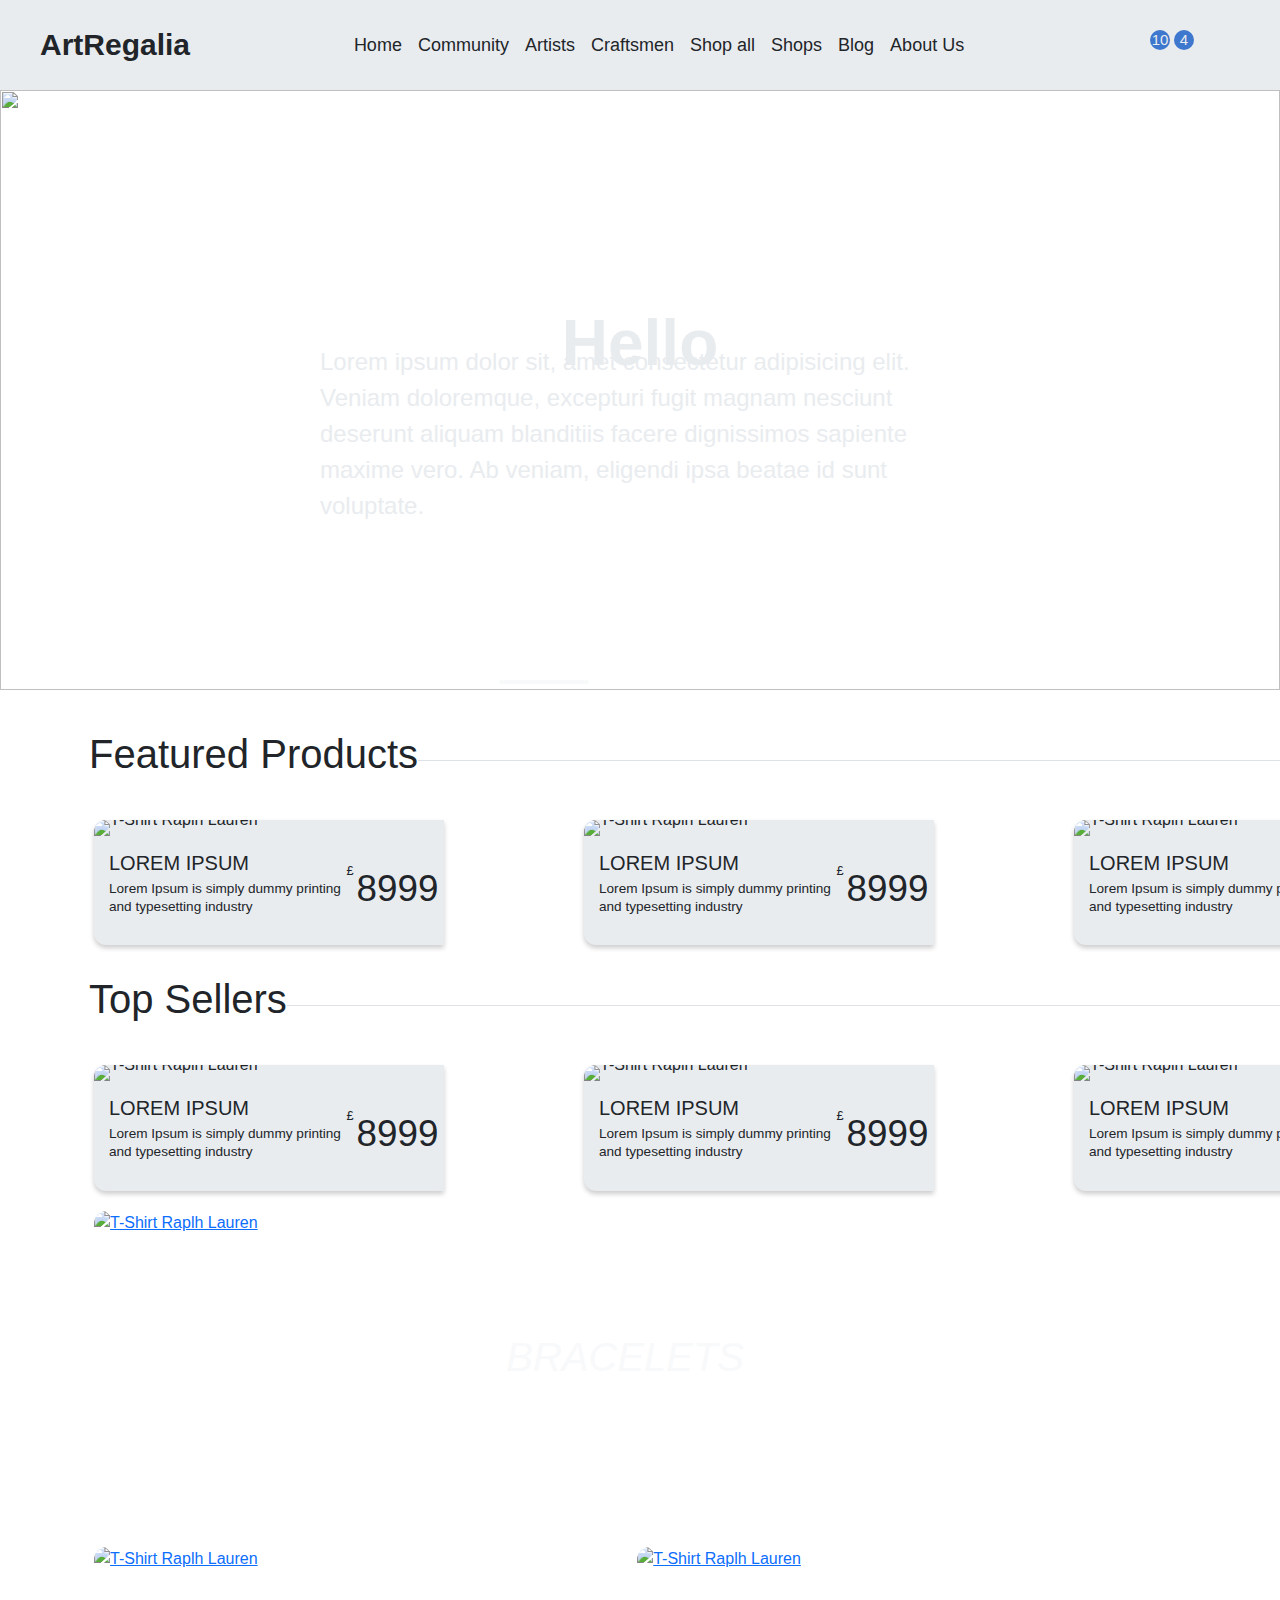
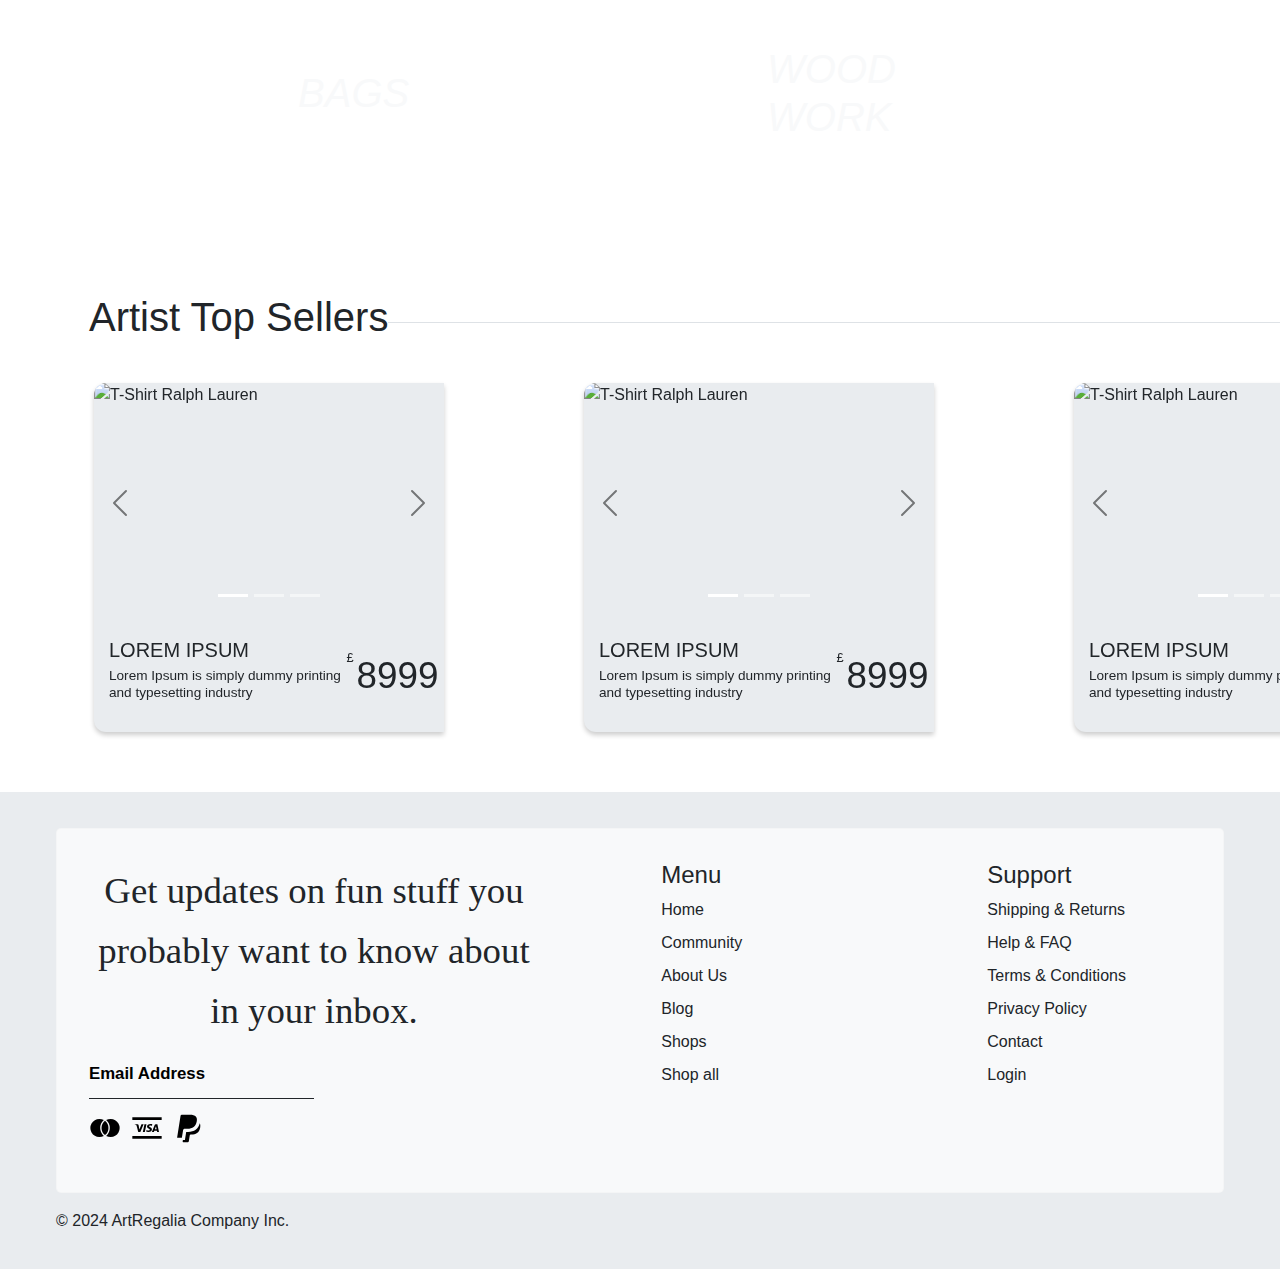
==== shopall.html @ b0a331f9 "i added login page" ====
<!DOCTYPE html>
<html lang="en">

<head>
  <meta charset="UTF-8">
  <meta http-equiv="X-UA-Compatible" content="IE=edge">
  <meta name="viewport" content="width=device-width, initial-scale=1.0">
  <title>ArtRegalia</title>
  <script src="https://kit.fontawesome.com/a014b52ca8.js" crossorigin="anonymous"></script>
  <script src="https://unpkg.com/akar-icons-fonts"></script>
  <link rel="apple-touch-icon" sizes="180x180" href="/favicon_io/favicon-32x32.png">
  <link rel="icon" type="image/png" sizes="32x32" href="/favicon_io/favicon-32x32.png">
  <link rel="icon" type="image/png" sizes="16x16" href="/favicon_io/favicon-16x16.png">
  <link href="https://cdn.jsdelivr.net/npm/bootstrap@5.3.3/dist/css/bootstrap.min.css" rel="stylesheet"
    integrity="sha384-QWTKZyjpPEjISv5WaRU9OFeRpok6YctnYmDr5pNlyT2bRjXh0JMhjY6hW+ALEwIH" crossorigin="anonymous">
  <link rel="stylesheet" href="style.css">
</head>

<body>
  <!-- =============================== -->
  <!-- Navigation bar -->
  <!-- =============================== -->
  <header class="header" data-header>
    <div class="nav-container">

      <div class="overlay container-fluid" data-overlay></div>

      <a href="index.html" class="logo navbar-brand">
        ArtRegalia
      </a>

      <button class="nav-open-btn navbar-toggler" data-nav-open-btn aria-label="open menu">
        <i class="menu-outline fa-solid fa-bars-staggered navbar-toggler-icon"></i>
      </button>

      <nav class="navbar navbar-expand-lg navbar-light bg-light fixed-top" data-navbar>

        <button class="nav-close-btn" data-nav-close-btn aria-label="close menu">
          <i class="close-outline fa-solid fa-xmark"></i>
        </button>

        <a href="#" class="nav-logo">
          ArtRegalia
        </a>

        <ul class="navbar-list navbar-nav">

          <li class="navbar-item nav-item">
            <a href="index.html" class="navbar-links nav-link">Home</a>
          </li>

          <li class="navbar-item nav-item">
            <a href="#" class="navbar-links nav-link">Community</a>
          </li>

          <li class="navbar-item nav-item">
            <a href="#" class="navbar-links desk nav-link">Artists</a>
            <input type="checkbox" id="showArtists" class="dropdown-toggle">
            <label for="showArtists" class="navbar-links">Artists <i class="fa-solid fa-caret-down"></i></label>
            <ul class="drop-menu">
              <li><a class="dropdown-item" href="#">Street Art</a></li>
              <li><a class="dropdown-item" href="#">Digital Art</a></li>
              <li><a class="dropdown-item" href="#">Portrait Artists</a></li>
              <li><a class="dropdown-item" href="#">Wood Artists</a></li>
              <li><a class="dropdown-item" href="#">Muralists</a></li>
            </ul>
          </li>

          <li class="navbar-item nav-item">
            <a href="#" class="navbar-links desk nav-link">Craftsmen</a>
            <input type="checkbox" id="showMega" class="dropdown-toggle">
            <label for="showMega" class="navbar-links">Craftsmen<i class="fa-solid fa-caret-down"></i></label>
            <div class="mega-box">
              <div class="content">
                <div class="row">
                  <header>Bags</header>
                  <ul class="mega-links">
                    <li><a class="dropdown-item" href="#">Macramé</a></li>
                    <li><a class="dropdown-item" href="#">Beaded</a></li>
                    <li><a class="dropdown-item" href="#">Leather</a></li>
                    <li><a class="dropdown-item" href="#">Canvas</a></li>
                  </ul>
                </div>
                <div class="row">
                  <header>Bracelets</header>
                  <ul class="mega-links">
                    <li><a class="dropdown-item" href="#">Macramé</a></li>
                    <li><a class="dropdown-item" href="#">Beaded</a></li>
                    <li><a class="dropdown-item" href="#">Leather</a></li>
                    <li><a class="dropdown-item" href="#">Metal</a></li>
                    <li><a class="dropdown-item" href="#">Charm</a></li>
                    <li><a class="dropdown-item" href="#">Woven</a></li>
                  </ul>
                </div>
                <div class="row">
                  <header>Home Decor</header>
                  <ul class="mega-links">
                    <li><a class="dropdown-item" href="#">Textiles</a></li>
                    <li><a class="dropdown-item" href="#">Pottery</a></li>
                    <li><a class="dropdown-item" href="#">Woodcraft</a></li>
                    <li><a class="dropdown-item" href="#">Basketry</a></li>
                    <li><a class="dropdown-item" href="#">Lighting</a></li>
                    <li><a class="dropdown-item" href="#">Paintings</a></li>
                  </ul>
                </div>
              </div>
            </div>
          </li>

          <li class="navbar-item nav-item">
            <a href="shopall.html" class="navbar-links nav-link">Shop all</a>
          </li>

          <li class="navbar-item nav-item">
            <a href="#" class="navbar-links nav-link">Shops</a>
          </li>

          <li class="navbar-item nav-item">
            <a href="#" class="navbar-links nav-link">Blog</a>
          </li>

          <li class="navbar-item nav-item">
            <a href="#" class="navbar-links nav-link">About Us</a>
          </li>

        </ul>


        <ul class="nav-action-list navbar-nav me-2">

          <li class="nav-item">

            <button class="nav-action-btn srch-btn nav-link btn btn-link" id="searchButton">
              <i class="fa-solid fa-magnifying-glass" aria-hidden="true"></i>
              <span class="nav-action-text">Search</span>
            </button>
          </li>

          <li class="nav-item ms-2">
            <button class="nav-action-btn notify-btn nav-link btn btn-link ">
              <i class="fa-solid fa-inbox" aria-hidden="true"></i>
              <span class="icon-badge-btn">10</span>
              <span class="nav-action-text">Notifications</span>

              <data class="nav-action-badge-notify" value="12" aria-hidden="true">12</data>
            </button>
          </li>

          <li class="nav-item ms-2">
            <a href="#" class="nav-action-btn nav-link">
              <i class="fa-solid fa-bag-shopping" aria-hidden="true"></i>
              <span class="icon-badge-btn">4</span>
              <data class="nav-action-text" value="400.00">Basket: <strong>400EGP</strong></data>

              <data class="nav-action-badge" value="4" aria-hidden="true">4</data>
            </a>
          </li>

          <li class="navbar-item side-profile nav-item me-auto">
            <a href="#" class="navbar-links desk nav-link">Profile</a>
            <i class="fa-solid fa-user desk" aria-hidden="true"></i>
            <input type="checkbox" id="showProfile" class="dropdown-toggle">
            <label for="showProfile" class="navbar-links"><i class="fa-solid fa-user" aria-hidden="true"></i>Profile <i
                class="fa-solid fa-caret-down"></i></label>
            <ul class="drop-menu profile">
              <li><a class="nav-link" href="#"><i class="fa-solid fa-user"></i>View Profile</a></li>
              <li><a class="nav-link" href="#"><i class="fa-solid fa-heart"></i>Wishlist</a></li>
              <li><a class="nav-link" href="#"><i class="fa-solid fa-circle-question"></i>Help</a></li>
              <li><a class="nav-link" href="#"><i class="fa-solid fa-gears"></i>Settings</a></li>
              <li><a class="nav-link" href="login.html"><i class="fa-solid fa-lock"></i>Sign-in/Sign-up</a></li>
            </ul>
          </li>
        </ul>
      </nav>
    </div>
  </header>

  <!-- =============================== -->
  <!-- carousel section / website branding  -->
  <!-- =============================== -->
  <div class="carousel">
    <button class="carousel__button caro-left is-hidden"><i class="fa-solid fa-chevron-left"></i></button>

    <div class="carousel__track-container">
      <ul class="carousel__track">
        <li class="carousel__slide current-slide">
          <img class="carousel__image" src="./images/art.jpg" alt="">
          <h1>Hello</h1>
          <p>Lorem ipsum dolor sit, amet consectetur adipisicing elit. Veniam doloremque, excepturi fugit magnam
            nesciunt deserunt aliquam blanditiis facere dignissimos sapiente maxime vero. Ab veniam, eligendi ipsa
            beatae id sunt voluptate.</p>
        </li>
        <li class="carousel__slide">
          <img class="carousel__image" src="./images/artist.jpg" alt="">
        </li>
        <li class="carousel__slide">
          <img class="carousel__image" src="./images/craftart.jpg" alt="">
        </li>
      </ul>
    </div>

    <button class="carousel__button caro-right"><i class="fa-solid fa-chevron-right"></i></button>

    <div class="carousel__nav">
      <button class="carousel__indicator current-slide"></button>
      <button class="carousel__indicator"></button>
      <button class="carousel__indicator"></button>
    </div>
  </div>

  <!-- =============================== -->
  <!-- products Section -->
  <!-- =============================== -->
  <main role="main">

    <div class="container-fluid bg-white">
      <div class="row mx-0">
        <div class="product-container col-12 col-md-8">
          <div class="headers text-center mb-4">
            <h1>Featured Products</h1>
            <p class="w-100 border-bottom"></p>
          </div>

          <div class="product">
            <figure class="">
              <img src="./images/craftart.jpg" alt="T-Shirt Raplh Lauren" class="product-image img-fluid">
            </figure>

            <div class="product-description  ">

              <div class="info ">
                <h1>LOREM IPSUM</h1>
                <p>
                  Lorem Ipsum is simply dummy
                  printing and typesetting industry
                </p>
              </div>

              <div class="price  d-flex align-items-start">
                8999
              </div>
            </div>

            <div class="product-sidebar">
              <button class="buy">
                <i class="fa-solid fa-shopping-bag"></i>
                <span>ADD TO BAG</span>
              </button>

              <button class="info">
                <i class="fa-solid fa-info"></i>
                <span>MORE INFO</span>
              </button>

              <button class="rate">
                <i class="fa-solid fa-star"></i>
                <span>4.8</span>
              </button>

              <button class="Wishlist">
                <i class="fa-solid fa-heart"></i>
                <span>Wishlist</span>
              </button>

              <button class="colors">
                <i class="fa-solid fa-palette"></i>
                <span>
                  <a href="" class="color black"></a>
                  <a href="" class="color white"></a>
                  <a href="" class="color red"></a>
                  <a href="" class="color red"></a>
                </span>
              </button>
            </div>
          </div>

          <div class="product ">
            <figure class="">
              <img src="./images/craftart.jpg" alt="T-Shirt Raplh Lauren" class="product-image img-fluid">
            </figure>

            <div class="product-description  ">

              <div class="info ">
                <h1>LOREM IPSUM</h1>
                <p>
                  Lorem Ipsum is simply dummy
                  printing and typesetting industry
                </p>
              </div>

              <div class="price  d-flex align-items-start">
                8999
              </div>
            </div>

            <div class="product-sidebar">
              <button class="buy">
                <i class="fa-solid fa-shopping-bag"></i>
                <span>ADD TO BAG</span>
              </button>

              <button class="info">
                <i class="fa-solid fa-info"></i>
                <span>MORE INFO</span>
              </button>

              <button class="rate">
                <i class="fa-solid fa-star"></i>
                <span>4.8</span>
              </button>

              <button class="Wishlist">
                <i class="fa-solid fa-heart"></i>
                <span>Wishlist</span>
              </button>

              <button class="colors">
                <i class="fa-solid fa-palette"></i>
                <span>
                  <a href="" class="color black"></a>
                  <a href="" class="color white"></a>
                  <a href="" class="color red"></a>
                  <a href="" class="color red"></a>
                </span>
              </button>
            </div>
          </div>

          <div class="product ">
            <figure class="">
              <img src="./images/craftart.jpg" alt="T-Shirt Raplh Lauren" class="product-image img-fluid">
            </figure>

            <div class="product-description  ">

              <div class="info ">
                <h1>LOREM IPSUM</h1>
                <p>
                  Lorem Ipsum is simply dummy
                  printing and typesetting industry
                </p>
              </div>

              <div class="price  d-flex align-items-start">
                8999
              </div>
            </div>

            <div class="product-sidebar">
              <button class="buy">
                <i class="fa-solid fa-shopping-bag"></i>
                <span>ADD TO BAG</span>
              </button>

              <button class="info">
                <i class="fa-solid fa-info"></i>
                <span>MORE INFO</span>
              </button>

              <button class="rate">
                <i class="fa-solid fa-star"></i>
                <span>4.8</span>
              </button>

              <button class="Wishlist">
                <i class="fa-solid fa-heart"></i>
                <span>Wishlist</span>
              </button>

              <button class="colors">
                <i class="fa-solid fa-palette"></i>
                <span>
                  <a href="" class="color black"></a>
                  <a href="" class="color white"></a>
                  <a href="" class="color red"></a>
                  <a href="" class="color red"></a>
                </span>
              </button>
            </div>
          </div>


        </div>

        <div class="product-container col-12 col-md-8">
          <div class="headers text-center mb-4">
            <h1>Top Sellers</h1>
            <p class="w-100 border-bottom"></p>
          </div>

          <div class="product">
            <figure class="">
              <img src="./images/craftart.jpg" alt="T-Shirt Raplh Lauren" class="product-image img-fluid">
            </figure>

            <div class="product-description  ">

              <div class="info ">
                <h1>LOREM IPSUM</h1>
                <p>
                  Lorem Ipsum is simply dummy
                  printing and typesetting industry
                </p>
              </div>

              <div class="price  d-flex align-items-start">
                8999
              </div>
            </div>

            <div class="product-sidebar">
              <button class="buy">
                <i class="fa-solid fa-shopping-bag"></i>
                <span>ADD TO BAG</span>
              </button>

              <button class="info">
                <i class="fa-solid fa-info"></i>
                <span>MORE INFO</span>
              </button>

              <button class="rate">
                <i class="fa-solid fa-star"></i>
                <span>4.8</span>
              </button>

              <button class="Wishlist">
                <i class="fa-solid fa-heart"></i>
                <span>Wishlist</span>
              </button>

              <button class="colors">
                <i class="fa-solid fa-palette"></i>
                <span>
                  <a href="" class="color black"></a>
                  <a href="" class="color white"></a>
                  <a href="" class="color red"></a>
                  <a href="" class="color red"></a>
                </span>
              </button>
            </div>
          </div>

          <div class="product ">
            <figure class="">
              <img src="./images/craftart.jpg" alt="T-Shirt Raplh Lauren" class="product-image img-fluid">
            </figure>

            <div class="product-description  ">

              <div class="info ">
                <h1>LOREM IPSUM</h1>
                <p>
                  Lorem Ipsum is simply dummy
                  printing and typesetting industry
                </p>
              </div>

              <div class="price  d-flex align-items-start">
                8999
              </div>
            </div>

            <div class="product-sidebar">
              <button class="buy">
                <i class="fa-solid fa-shopping-bag"></i>
                <span>ADD TO BAG</span>
              </button>

              <button class="info">
                <i class="fa-solid fa-info"></i>
                <span>MORE INFO</span>
              </button>

              <button class="rate">
                <i class="fa-solid fa-star"></i>
                <span>4.8</span>
              </button>

              <button class="Wishlist">
                <i class="fa-solid fa-heart"></i>
                <span>Wishlist</span>
              </button>

              <button class="colors">
                <i class="fa-solid fa-palette"></i>
                <span>
                  <a href="" class="color black"></a>
                  <a href="" class="color white"></a>
                  <a href="" class="color red"></a>
                  <a href="" class="color red"></a>
                </span>
              </button>
            </div>
          </div>

          <div class="product ">
            <figure class="">
              <img src="./images/craftart.jpg" alt="T-Shirt Raplh Lauren" class="product-image img-fluid">
            </figure>

            <div class="product-description  ">

              <div class="info ">
                <h1>LOREM IPSUM</h1>
                <p>
                  Lorem Ipsum is simply dummy
                  printing and typesetting industry
                </p>
              </div>

              <div class="price  d-flex align-items-start">
                8999
              </div>
            </div>

            <div class="product-sidebar">
              <button class="buy">
                <i class="fa-solid fa-shopping-bag"></i>
                <span>ADD TO BAG</span>
              </button>

              <button class="info">
                <i class="fa-solid fa-info"></i>
                <span>MORE INFO</span>
              </button>

              <button class="rate">
                <i class="fa-solid fa-star"></i>
                <span>4.8</span>
              </button>

              <button class="Wishlist">
                <i class="fa-solid fa-heart"></i>
                <span>Wishlist</span>
              </button>

              <button class="colors">
                <i class="fa-solid fa-palette"></i>
                <span>
                  <a href="" class="color black"></a>
                  <a href="" class="color white"></a>
                  <a href="" class="color red"></a>
                  <a href="" class="color red"></a>
                </span>
              </button>
            </div>
          </div>
        </div>

        <div class="product-container col-12 col-md-10">
          <div class="banner">

            <figure class="image-container">
              <a href="#">
                <img src="./images/craftart.jpg" alt="T-Shirt Raplh Lauren" class="product-image img-fluid">
              </a>
              <div class="image-overlay">
              </div>
              <div class="image-text">
                <h1>Bracelets</h1>
              </div>
            </figure>

          </div>
        </div>

        <div class="product-container col-12 col-md-5">
          <div class="banner">

            <figure class="image-container">
              <a href="#">
                <img src="./images/craftart.jpg" alt="T-Shirt Raplh Lauren" class="product-image img-fluid">
              </a>
              <div class="image-overlay">
              </div>
              <div class="image-text">
                <h1>Bags</h1>
              </div>
            </figure>

          </div>
        </div>

        <div class="product-container col-12 col-md-5">
          <div class="banner">

            <figure class="image-container">
              <a href="#">
                <img src="./images/craftart.jpg" alt="T-Shirt Raplh Lauren" class="product-image img-fluid">
              </a>
              <div class="image-overlay">
              </div>
              <div class="image-text">
                <h1>Wood Work</h1>
              </div>
            </figure>

          </div>
        </div>


        <div class="product-container col-12 col-md-8">
          <div class="headers text-center mb-4">
            <h1>Artist Top Sellers</h1>
            <p class="w-100 border-bottom"></p>
          </div>

          <div class="product">

            <div id="productCarousel" class="carousel slide" data-bs-ride="carousel">
              <div class="carousel-indicators">
                <button type="button" data-bs-target="#productCarousel" data-bs-slide-to="0" class="active"
                  aria-current="true" aria-label="Slide 1"></button>
                <button type="button" data-bs-target="#productCarousel" data-bs-slide-to="1"
                  aria-label="Slide 2"></button>
                <button type="button" data-bs-target="#productCarousel" data-bs-slide-to="2"
                  aria-label="Slide 3"></button>
              </div>

              <div class="carousel-inner">
                <div class="carousel-item active">
                  <img src="./images/craftart.jpg" alt="T-Shirt Ralph Lauren"
                    class="product-image img-fluid d-block w-100">
                </div>
                <div class="carousel-item">
                  <img src="./images/art.jpg" alt="Second Image" class="d-block w-100">
                </div>
                <div class="carousel-item">
                  <img src="./images/craft.jpg" alt="Third Image" class="d-block w-100">
                </div>
              </div>

              <button class="carousel-control-prev" type="button" data-bs-target="#productCarousel"
                data-bs-slide="prev">
                <span class="carousel-control-prev-icon" aria-hidden="true"></span>
                <span class="visually-hidden">Previous</span>
              </button>
              <button class="carousel-control-next" type="button" data-bs-target="#productCarousel"
                data-bs-slide="next">
                <span class="carousel-control-next-icon" aria-hidden="true"></span>
                <span class="visually-hidden">Next</span>
              </button>
            </div>

            <div class="product-description  ">

              <div class="info ">
                <h1>LOREM IPSUM</h1>
                <p>
                  Lorem Ipsum is simply dummy
                  printing and typesetting industry
                </p>
              </div>

              <div class="price  d-flex align-items-start">
                8999
              </div>
            </div>

            <div class="product-sidebar">
              <button class="buy">
                <i class="fa-solid fa-shopping-bag"></i>
                <span>REQUEST</span>
              </button>

              <button class="info">
                <i class="fa-solid fa-info"></i>
                <span>MORE INFO</span>
              </button>

              <button class="rate">
                <i class="fa-solid fa-star"></i>
                <span>4.8</span>
              </button>

              <button class="Wishlist">
                <i class="fa-solid fa-heart"></i>
                <span>Wishlist</span>
              </button>

              <!-- <button class="colors">
                <i class="fa-solid fa-palette"></i>
                <span>
                  <a href="" class="color black"></a>
                  <a href="" class="color white"></a>
                  <a href="" class="color red"></a>
                  <a href="" class="color red"></a>
                </span>
              </button> -->
            </div>
          </div>

          <div class="product">

            <div id="productCarousel2" class="carousel slide" data-bs-ride="carousel">
              <div class="carousel-indicators">
                <button type="button" data-bs-target="#productCarousel2" data-bs-slide-to="0" class="active"
                  aria-current="true" aria-label="Slide 1"></button>
                <button type="button" data-bs-target="#productCarousel2" data-bs-slide-to="1"
                  aria-label="Slide 2"></button>
                <button type="button" data-bs-target="#productCarousel2" data-bs-slide-to="2"
                  aria-label="Slide 3"></button>
              </div>

              <div class="carousel-inner">
                <div class="carousel-item active">
                  <img src="./images/craftart.jpg" alt="T-Shirt Ralph Lauren"
                    class="product-image img-fluid d-block w-100">
                </div>
                <div class="carousel-item">
                  <img src="./images/art.jpg" alt="Second Image" class="d-block w-100">
                </div>
                <div class="carousel-item">
                  <img src="./images/craft.jpg" alt="Third Image" class="d-block w-100">
                </div>
              </div>

              <button class="carousel-control-prev" type="button" data-bs-target="#productCarousel2"
                data-bs-slide="prev">
                <span class="carousel-control-prev-icon" aria-hidden="true"></span>
                <span class="visually-hidden">Previous</span>
              </button>
              <button class="carousel-control-next" type="button" data-bs-target="#productCarousel2"
                data-bs-slide="next">
                <span class="carousel-control-next-icon" aria-hidden="true"></span>
                <span class="visually-hidden">Next</span>
              </button>
            </div>

            <div class="product-description  ">

              <div class="info ">
                <h1>LOREM IPSUM</h1>
                <p>
                  Lorem Ipsum is simply dummy
                  printing and typesetting industry
                </p>
              </div>

              <div class="price  d-flex align-items-start">
                8999
              </div>
            </div>

            <div class="product-sidebar">
              <button class="buy">
                <i class="fa-solid fa-shopping-bag"></i>
                <span>REQUEST</span>
              </button>

              <button class="info">
                <i class="fa-solid fa-info"></i>
                <span>MORE INFO</span>
              </button>

              <button class="rate">
                <i class="fa-solid fa-star"></i>
                <span>4.8</span>
              </button>

              <button class="Wishlist">
                <i class="fa-solid fa-heart"></i>
                <span>Wishlist</span>
              </button>

              <!-- <button class="colors">
                <i class="fa-solid fa-palette"></i>
                <span>
                  <a href="" class="color black"></a>
                  <a href="" class="color white"></a>
                  <a href="" class="color red"></a>
                  <a href="" class="color red"></a>
                </span>
              </button> -->
            </div>
          </div>

          <div class="product">

            <div id="productCarousel3" class="carousel slide" data-bs-ride="carousel">
              <div class="carousel-indicators">
                <button type="button" data-bs-target="#productCarousel3" data-bs-slide-to="0" class="active"
                  aria-current="true" aria-label="Slide 1"></button>
                <button type="button" data-bs-target="#productCarousel3" data-bs-slide-to="1"
                  aria-label="Slide 2"></button>
                <button type="button" data-bs-target="#productCarousel3" data-bs-slide-to="2"
                  aria-label="Slide 3"></button>
              </div>

              <div class="carousel-inner">
                <div class="carousel-item active">
                  <img src="./images/craftart.jpg" alt="T-Shirt Ralph Lauren"
                    class="product-image img-fluid d-block w-100">
                </div>
                <div class="carousel-item">
                  <img src="./images/art.jpg" alt="Second Image" class="d-block w-100">
                </div>
                <div class="carousel-item">
                  <img src="./images/craft.jpg" alt="Third Image" class="d-block w-100">
                </div>
              </div>

              <button class="carousel-control-prev" type="button" data-bs-target="#productCarousel3"
                data-bs-slide="prev">
                <span class="carousel-control-prev-icon" aria-hidden="true"></span>
                <span class="visually-hidden">Previous</span>
              </button>
              <button class="carousel-control-next" type="button" data-bs-target="#productCarousel3"
                data-bs-slide="next">
                <span class="carousel-control-next-icon" aria-hidden="true"></span>
                <span class="visually-hidden">Next</span>
              </button>
            </div>

            <div class="product-description  ">

              <div class="info ">
                <h1>LOREM IPSUM</h1>
                <p>
                  Lorem Ipsum is simply dummy
                  printing and typesetting industry
                </p>
              </div>

              <div class="price  d-flex align-items-start">
                8999
              </div>
            </div>

            <div class="product-sidebar">
              <button class="buy">
                <i class="fa-solid fa-shopping-bag"></i>
                <span>REQUEST</span>
              </button>

              <button class="info">
                <i class="fa-solid fa-info"></i>
                <span>MORE INFO</span>
              </button>

              <button class="rate">
                <i class="fa-solid fa-star"></i>
                <span>4.8</span>
              </button>

              <button class="Wishlist">
                <i class="fa-solid fa-heart"></i>
                <span>Wishlist</span>
              </button>

              <!-- <button class="colors">
                <i class="fa-solid fa-palette"></i>
                <span>
                  <a href="" class="color black"></a>
                  <a href="" class="color white"></a>
                  <a href="" class="color red"></a>
                  <a href="" class="color red"></a>
                </span>
              </button> -->
            </div>
          </div>

        </div>
      </div>
    </div>
    </div>
  </main>

  <!-- =============================== -->
  <!-- Footer Section -->
  <!-- =============================== -->

  <footer class="footer">

    <div class="footer-container">
      <div class="footer_inner">
        <div class="layout">

          <div class="layout_item w-50">
            <div class="newsletter">
              <h3 class="newsletter_title">Get updates on fun stuff you probably want to know about in your inbox.
              </h3>
              <form action="">
                <input type="text" placeholder="Email Address">
                <button>
                  <i class="ai-arrow-right"></i>
                </button>
              </form>
            </div>
          </div>

          <div class="layout_item w-25">
            <nav class="c-nav-tool">
              <h4 class="c-nav-tool_title">Menu</h4>
              <ul class="c-nav-tool_list">
                <li>
                  <a href="#" class="c-link">Home</a>
                </li>

                <li>
                  <a href="#" class="c-link">Community</a>
                </li>

                <li>
                  <a href="" class="c-link">About Us</a>
                </li>
                <li>
                  <a href="#" class="c-link">Blog</a>
                </li>
                <li>
                  <a href="#" class="c-link">Shops</a>
                </li>
                <li>
                  <a href="#" class="c-link">Shop all</a>
                </li>
              </ul>
            </nav>
          </div>

          <div class="layout_item w-25">
            <nav class="c-nav-tool">
              <h4 class="c-nav-tool_title">Support</h4>
              <ul class="c-nav-tool_list">

                <li class="c-nav-tool_item">
                  <a href="/pages/shipping-returns" class="c-link">Shipping &amp; Returns</a>
                </li>

                <li class="c-nav-tool_item">
                  <a href="/pages/help" class="c-link">Help &amp; FAQ</a>
                </li>

                <li class="c-nav-tool_item">
                  <a href="/pages/terms-conditions" class="c-link">Terms &amp; Conditions</a>
                </li>

                <li class="c-nav-tool_item">
                  <a href="/pages/privacy-policy" class="c-link">Privacy Policy</a>
                </li>

                <li class="c-nav-tool_item">
                  <a href="/pages/contact" class="c-link">Contact</a>
                </li>

                <li class="c-nav-tool_item">
                  <a href="/account/login" class="c-link">
                    Login
                  </a>
                </li>
              </ul>
            </nav>
          </div>

        </div>

        <div class="layout c-2">
          <div class="layout_item w-50">
            <ul class="flex">
              <li>
                <svg xmlns="http://www.w3.org/2000/svg" viewBox="0 0 24 24" width="32" height="32">
                  <path fill="none" d="M0 0h24v24H0z" />
                  <path
                    d="M12 6.654a6.786 6.786 0 0 1 2.596 5.344A6.786 6.786 0 0 1 12 17.34a6.786 6.786 0 0 1-2.596-5.343A6.786 6.786 0 0 1 12 6.654zm-.87-.582A7.783 7.783 0 0 0 8.4 12a7.783 7.783 0 0 0 2.728 5.926 6.798 6.798 0 1 1 .003-11.854zm1.742 11.854A7.783 7.783 0 0 0 15.6 12a7.783 7.783 0 0 0-2.73-5.928 6.798 6.798 0 1 1 .003 11.854z" />
                </svg>
              </li>
              <li>
                <svg xmlns="http://www.w3.org/2000/svg" viewBox="0 0 24 24" width="32" height="32">
                  <path fill="none" d="M0 0h24v24H0z" />
                  <path
                    d="M1 4h22v2H1V4zm0 14h22v2H1v-2zm18.622-3.086l-.174-.87h-1.949l-.31.863-1.562.003c1.005-2.406 1.75-4.19 2.236-5.348.127-.303.353-.457.685-.455.254.002.669.002 1.245 0L21 14.912l-1.378.003zm-1.684-2.062h1.256l-.47-2.18-.786 2.18zM7.872 9.106l1.57.002-2.427 5.806-1.59-.001c-.537-2.07-.932-3.606-1.184-4.605-.077-.307-.23-.521-.526-.622-.263-.09-.701-.23-1.315-.419v-.16h2.509c.434 0 .687.21.769.64l.62 3.289 1.574-3.93zm3.727.002l-1.24 5.805-1.495-.002 1.24-5.805 1.495.002zM14.631 9c.446 0 1.01.138 1.334.267l-.262 1.204c-.293-.118-.775-.277-1.18-.27-.59.009-.954.256-.954.493 0 .384.632.578 1.284.999.743.48.84.91.831 1.378-.01.971-.831 1.929-2.564 1.929-.791-.012-1.076-.078-1.72-.306l.272-1.256c.656.274.935.361 1.495.361.515 0 .956-.207.96-.568.002-.257-.155-.384-.732-.702-.577-.317-1.385-.756-1.375-1.64C12.033 9.759 13.107 9 14.63 9z" />
                </svg>
              </li>
              <li>
                <svg xmlns="http://www.w3.org/2000/svg" viewBox="0 0 24 24" width="32" height="32">
                  <path fill="none" d="M0 0h24v24H0z" />
                  <path
                    d="M20.067 8.478c.492.88.556 2.014.3 3.327-.74 3.806-3.276 5.12-6.514 5.12h-.5a.805.805 0 0 0-.794.68l-.04.22-.63 3.993-.032.17a.804.804 0 0 1-.794.679H7.72a.483.483 0 0 1-.477-.558L7.418 21h1.518l.95-6.02h1.385c4.678 0 7.75-2.203 8.796-6.502zm-2.96-5.09c.762.868.983 1.81.752 3.285-.019.123-.04.24-.062.36-.735 3.773-3.089 5.446-6.956 5.446H8.957c-.63 0-1.174.414-1.354 1.002l-.014-.002-.93 5.894H3.121a.051.051 0 0 1-.05-.06l2.598-16.51A.95.95 0 0 1 6.607 2h5.976c2.183 0 3.716.469 4.523 1.388z" />
                </svg>
              </li>
            </ul>
          </div>

          <div class="layout_item w-25 m-auto">
            <ul class="flex">
              <li>
                <a href="#">
                  <i class="fa-brands fa-facebook-f"></i>
                </a>
              </li>
              <li>
                <a href="#">
                  <i class="fa-brands fa-x-twitter"></i>
                </a>
              </li>
              <li>
                <a href="#">
                  <i class="fa-brands fa-instagram"></i>
                </a>
              </li>
            </ul>
          </div>
          <div class="layout_item w-25" style="display:flex;justify-content: end;align-items: center;">
            <a href="#" id="top" title="back to top">
              <i class="fa-solid fa-circle-arrow-up"></i>
            </a>
          </div>
        </div>

      </div>
      <div class="footer_copyright">
        <p>&copy; 2024 ArtRegalia Company Inc.</p>
      </div>
    </div>
  </footer>
  <script src="Shopall.js" charset="UTF-8"></script>
  <script src="https://cdn.jsdelivr.net/npm/bootstrap@5.1.3/dist/js/bootstrap.bundle.min.js"></script>
</body>

</html>
---- style.css ----
:root {
  --left-bg-color: rgba(73, 80, 87, 0.7);
  --right-bg-color: rgba(52, 58, 64, 0.7);
  --left-btn-hover-color: rgba(52, 58, 64);
  --right-btn-hover-color: rgba(33, 37, 41);
  --hover-width: 75%;
  --other-width: 25%;
  --speed: 1000ms;
  --transition-1: 0.25s ease;
  --transition-2: 0.5s ease;
  --cubic-out: cubic-bezier(0.51, 0.03, 0.64, 0.28);
  --cubic-in: cubic-bezier(0.33, 0.85, 0.56, 1.02);
  --color1: #F8F9FA;
  --color2: #E9ECEF;
  --color3: #DEE2E6;
  --color4: #CED4DA;
  --color5: #ADB5BD;
  --color6: #6C757D;
  --color7: #495057;
  --color8: #343A40;
  --color9: #212529;
}

* {
  box-sizing: border-box;
  font-family: 'comfortaa', sans-serif;
}

html {
  scroll-behavior: smooth;
}

body {
  width: 100%;
  height: 100vh;
  margin: 0;

}

.craftart {
  font-size: 4rem;
  position: absolute;
  top: 20%;
  left: 50%;
  transform: translateX(-50%);
  white-space: nowrap;
  color: #fff;
}

.show-btn {
  position: absolute;
  top: 40%;
  left: 50%;
  transform: translateX(-50%);
  border: #fff solid 0.2rem;
  font-size: 2rem;
  font-weight: bold;
  width: 15rem;
  padding: 1.5rem;
  text-decoration: none;
  color: #fff;
  display: flex;
  justify-content: center;
  align-items: center;
  text-transform: uppercase;
}

.split.left .show-btn:hover {
  background-color: var(--left-btn-hover-color);
  border-color: var(--left-btn-hover-color);
}

.split.right .show-btn:hover {
  background-color: var(--right-btn-hover-color);
  border-color: var(--right-btn-hover-color);
}

.split-landing {
  position: relative;
  width: 100%;
  height: 100%;
  background-color: #333;
}

.split {
  position: absolute;
  width: 50%;
  height: 100%;
  overflow: hidden;
}

.split.left {
  left: 0;
  background-image: url('./images/craftart.jpg');
  background-repeat: no-repeat;
  background-size: cover;
}

.split.left::before {
  content: '';
  position: absolute;
  width: 100%;
  height: 100%;
  background-color: var(--left-bg-color);
}

.split.right {
  right: 0;
  background-image: url('./images/artist.jpg');
  background-repeat: no-repeat;
  background-size: cover;
}

.split.right::before {
  content: '';
  position: absolute;
  width: 100%;
  height: 100%;
  background-color: var(--right-bg-color);
}

.split.left,
.split.right,
.split.left::before,
.split.right::before {
  transition: all var(--speed) ease-in-out;
}

.hover-left .left {
  width: var(--hover-width);
}

.hover-left .right {
  width: var(--other-width);
}

.hover-right .right {
  width: var(--hover-width);
}

.hover-right .left {
  width: var(--other-width);
}

@media (max-width: 800px) {
  h1 {
    font-size: 2rem;
    top: 30%;
  }

  .show-btn {
    padding: 1.2rem;
    width: 12rem;
  }
}

.scroll-container {
  display: flex;
  justify-content: center;
  align-items: center;
  position: relative;
  top: 90%;
}

.indicator {
  position: relative;
  width: 35px;
  height: 35px;
  transform: rotate(45deg);
}

.indicator span {
  position: absolute;
  top: 0;
  left: 0;
  width: 100%;
  height: 100%;
  display: block;
  box-sizing: border-box;
  border: none;
  border-right: 3px solid #333;
  border-bottom: 3px solid #333;
  animation: animate 1s linear infinite;
}

.indicator span:nth-child(1) {
  top: -30px;
  left: -30px;
  animation-delay: 0s;
}

.indicator span:nth-child(2) {
  top: -15px;
  left: -15px;
  animation-delay: .3s;
}

.indicator span:nth-child(3) {
  top: 0px;
  left: 0px;
  animation-delay: .6s;
}

.indicator span:nth-child(4) {
  top: 15px;
  left: 15px;
  animation-delay: .9s;
}

@keyframes animate {

  0%,
  100% {
    border-color: rgba(255, 255, 255, 1);
    /* Fully opaque white */
  }

  50% {
    border-color: rgba(255, 255, 255, 0);
    /* Fully transparent */
  }
}

/* Base Desktop styles */

/* Media query for desktop screens with a min-width of 901px */
@media (min-width: 901px) {

  .nav-open-btn,
  .nav-close-btn,
  .overlay,
  .nav-container a.logo {
    display: none;
    visibility: hidden;
  }

  .navbar-item label {
    display: none;
  }

  .nav-container {
    /* position: fixed; */
    z-index: 99;
    width: 100%;
    background: var(--color2);
    padding: 10px;
    transition: all .3s ease-in-out;
  }

  .navbar {
    background: var(--color2) !important;
    position: relative;
    max-width: 1400px;
    padding: 0px 30px;
    height: 70px;
    line-height: 70px;
    margin: auto;
    display: flex;
    align-items: center;
    justify-content: space-between;
    transition: all .3s ease-in-out;

  }

  .navbar .nav-logo {
    color: var(--color9) !important;
    font-size: 30px;
    font-weight: 600;
    text-decoration: none;
    transition: all .3s ease-in-out;
  }

  .navbar-list,
  .nav-action-list,
  .nav-container .logo {
    display: inline-flex;
  }

  .nav-action-list li .nav-action-text,
  .nav-action-list li data {
    display: none;
  }

  .nav-action-list li {
    list-style-type: none;
  }

  .navbar-item {
    list-style-type: none;
  }

  .navbar-links {
    color: var(--color9) !important;
    text-decoration: none;
    font-size: 18px;
    font-weight: 500;
    padding: 9px 15px;
    border-radius: 5px;
    transition: all 0.3s ease;
  }

  .navbar-links:is(:hover, :focus) {
    color: var(--color6) !important;
  }

  .navbar-list .drop-menu {
    position: absolute;
    background: var(--color1);
    width: 200px;
    line-height: 45px;
    top: 85px;
    opacity: 0;
    visibility: hidden;
    box-shadow: 0 6px 10px rgba(0, 0, 0, 0.15);
    white-space: nowrap;
    z-index: 1;
  }


  .nav-action-list .drop-menu {
    position: absolute;
    background: var(--color1);
    width: 180px;
    line-height: 45px;
    top: 85px;
    left: -10px;
    opacity: 0;
    visibility: hidden;
    box-shadow: 0 6px 10px rgba(0, 0, 0, 0.15);
    white-space: nowrap;
    z-index: 1;
  }

  .nav-action-list .drop-menu li {
    position: relative;
    right: 35px;
  }

  .nav-action-list .drop-menu li i {
    margin-right: 10px;
  }

  .navbar-list li:hover .drop-menu,
  .navbar-list li:hover .mega-box {
    transition: all 0.3s ease;
    top: 70px;
    opacity: 1;
    visibility: visible;
  }

  .nav-action-list li:hover .drop-menu {
    transition: all 0.3s ease;
    top: 40px;
    opacity: 1;
    visibility: visible;
  }

  .navbar-list .drop-menu li,
  .nav-action-list .drop-menu li {
    list-style: none;
  }

  .navbar-list .drop-menu li a,
  .nav-action-list .drop-menu li a {
    width: 100%;
    display: inline-block;
    padding: 0 0 0 15px;
    font-size: 16px;
    font-weight: 400;
    color: var(--color9);
    border-radius: 0px;
    text-decoration: none;
  }

  .drop-menu li a:hover {
    color: var(--color6);
  }

  .navbar-item {
    position: relative;
  }

  .dropdown-toggle {
    display: none;
  }

  .mega-box {
    position: absolute;
    left: 0;
    width: 100%;
    padding: 0 30px;
    top: 85px;
    opacity: 1;
    visibility: hidden;
  }

  .mega-box .content {
    background: var(--color1);
    padding: 25px 20px;
    display: flex;
    width: 800px;
    justify-content: space-between;
    align-items: start;
    box-shadow: 0 6px 10px rgba(0, 0, 0, 0.15);

  }

  .mega-box .content .row {
    width: calc(25% - 30px);
    line-height: 45px;
  }

  .content .row header {
    color: var(--color9);
    font-size: 20px;
    font-weight: 500;
  }

  .content .row .mega-links {
    margin-left: -40px;
    border-left: 1px solid rgba(108, 117, 125, 0.1);
  }

  .row .mega-links li {
    list-style-type: none;
    padding: 0 20px;
  }

  .row .mega-links li a {
    padding: 0 20px;
    color: var(--color9);
    font-size: 17px;
    display: block;
    text-decoration: none;
  }

  .row .mega-links li a:hover {
    color: var(--color6);
  }

  .nav-action-btn {
    color: var(--color9);
    display: flex;
    align-items: center t;
    justify-content: center;
    gap: 10px;
    width: 100%;
    padding-block: 10px;
    transition: var(--transition-1);
    text-decoration: none;
    font-size: 16px;
    border: none;
    position: relative;
  }

  /* ======================= */
  /* SEARCH STYLES           */
  /* ======================= */
  /* #searchOverlay {
    position: fixed;
    top: 0;
    left: 0;
    width: 100%;
    height: 100%;
    background-color: rgba(0, 0, 0, 0.5);
    display: flex;
    align-items: center;
    justify-content: center;
    z-index: 1000;
    color: var(--color9);
  }

  .searchContent {
    background: rgba(0, 0, 0, 0.5);
    padding: 20px;
    border-radius: 5px;
    display: flex;
    flex-direction: column;
    gap: 10px;
    color: var(--color9);
    width: 350px;
    height: 185px;
  }

  #searchInput {
    color: var(--color1);
  }

  #closeButton {
    align-self: flex-end;
    cursor: pointer;
    background: none;
    border: none;
    font-size: 20px;
    color: var(--color1);
  }

  .res-btn {
    display: flex;
    align-items: center;
    justify-content: center;
    width: 100%;
    background-color: transparent;
    border: none;
    font-size: 16px;
    color: var(--color1);
    padding-block: 10px;
  }

  .res-btn:hover {
    border: 2px solid var(--color1);
    border-radius: 5px;
    cursor: pointer;
  } */


  .icon-badge-btn {
    position: absolute;
    top: -5px;
    right: -2px;
    width: 20px;
    height: 20px;
    font-size: 15px;
    color: var(--color2);
    background-color: rgb(62, 119, 206);
    border-radius: 50%;
    display: flex;
    justify-content: center;
    align-items: center;
    transition: cubic-bezier(0.165, 0.84, 0.44, 1);
    transform: translateY(0);
  }

  .nav-action-btn:hover .icon-badge-btn {
    transform: translateY(-3px);
  }

  .nav-action-list li button {
    display: flex;
    background-color: var(--color2);
    cursor: pointer;
  }

  .nav-action-btn {
    font-size: 18px;
    padding: 10px 20px;

  }

  .nav-action-btn:is(:hover, :focus) {
    color: var(--color6);

  }

  .nav-action-btn i {
    font-size: 20px;
  }

  .side-profile a.desk,
  .side-profile label {
    display: none;
  }

  .side-profile i.desk {
    color: var(--color9);
    display: flex;
    align-items: center;
    justify-content: center;
    gap: 10px;
    width: 100%;
    transition: var(--transition-1);
    text-decoration: none;
    font-size: 18px;
    border: none;
    cursor: pointer;
    padding: 10px 20px;
    position: relative;
    top: 1px;
  }

  .side-profile i.desk:is(:hover, :focus) {
    color: var(--color6);
  }

  /* ======================= */
  /* Benefit Section Styling */
  /* ======================= */

  .Benefit-container {
    width: 1500px;
    margin: 40px;
    padding: 20px;
    background-color: rgba(52, 58, 64, 0.1);
    border-radius: 20px;
  }

  .Benefit-container .Benefit {
    color: var(--color9);
    font-size: 48px;
    font-weight: bold;
    text-align: center;
  }

  .Benefit-container .artisans {
    color: var(--color9);
    font-size: 32px;
    font-weight: bold;
    text-align: center;
  }

  .Benefit-container p {
    color: var(--color9);
    font-size: 16px;
  }

  .Grid-Container {
    display: grid;
    grid-template-columns: 1fr 1fr 1fr;
    gap: 20px;
  }

  .grid-item {
    width: 450px;
    height: 100%;
    text-align: center;
    place-self: center;
    background-color: var(--color1);
    border-radius: 12px;
    padding: 10px;
  }

  .grid-item i {
    font-size: 48px;
    margin-top: 30px;
    color: var(--color9);
  }

  .grid-item h3 {
    font-size: 24px;
    font-weight: 700;
    color: var(--color9);
    white-space: nowrap;
  }

  .grid-item p {
    font-size: 16px;
    font-weight: 500;
    line-height: 25px;
  }

  .Grid-Container .customers {
    grid-column: 1 / 4;
    grid-row: 2 / 2;
    place-self: center;
    color: var(--color9);
    font-size: 32px;
    font-weight: bold;
  }

  /* ======================= */
  /* carousel styling        */
  /* ======================= */

  .carousel {
    position: relative;
    height: 600px;
    width: 100%;
    margin: 0 auto;
    overflow: hidden;
  }

  .carousel__image {
    width: 100%;
    height: 100%;
    object-fit: cover;
  }

  .carousel__track-container {
    /* background: lightgreen; */
    height: 100%;
    position: relative;
  }

  .carousel__track {
    padding: 0;
    margin: 0;
    list-style: none;
    position: relative;
    height: 100%;
    transition: transform .75s ease-in;
  }

  .carousel__slide {
    position: absolute;
    top: 0;
    bottom: 0;
    width: 100%;
  }

  .carousel__slide h1 {
    position: absolute;
    bottom: 50%;
    left: 50%;
    transform: translate(-50%);
    font-size: 4rem;
    font-weight: 700;
    color: var(--color2);
  }

  .carousel__slide p {
    position: absolute;
    bottom: 10%;
    left: 50%;
    transform: translate(-50%, -50%);
    text-align: start;
    font-size: 1.5rem;
    font-weight: 500;
    color: var(--color2);
  }

  .carousel__button {
    position: absolute;
    top: 50%;
    transform: translateY(-50%);
    background: transparent;
    border: 0;
    color: var(--color2);
    font-size: 34px;
    cursor: pointer;
  }

  .caro-right {
    right: 30px;
  }

  .caro-left {
    z-index: 2;
    left: 30px;
  }

  .carousel__nav {

    display: flex;
    justify-content: center;
    align-items: center;
    padding: 10px 0;
    position: relative;
    bottom: 20px;
  }

  .carousel__indicator {
    border: 0;
    border-radius: 12px;
    width: 90px;
    height: 4px;
    background: rgba(255, 255, 255, .4);
    margin: 0 3px;
    cursor: pointer;
  }

  .carousel__indicator.current-slide {
    background-color: var(--color1);
  }

  .is-hidden {
    display: none;
  }

  /* ======================= */
  /* product card styling    */
  /* ======================= */

  .product-container .headers {
    grid-column: 1/4;
    display: flex;
    justify-content: space-between;
    align-items: center;
    margin-left: 65px;
    margin-top: 20px;
    text-decoration: none;
    color: var(--color9);
    font-size: 1.2rem;
    white-space: nowrap;
  }

  .product-container .headers p {
    width: 900px;
    margin-right: 60px;
    margin-top: 20px;
    border-bottom: 1px solid rgba(0, 0, 0, 0.2);
  }

  .product img {
    min-width: 350px;
    max-width: 350px;
    height: 240px;
    border-top-left-radius: 12px;
  }

  .product figure {
    margin: 0;
    line-height: 0;
  }

  main {
    max-width: 100%;
    margin: 20px auto auto;
  }

  .background-container {
    background-color: var(--color2);
    height: auto;
    width: 95%;
    border-radius: 12px;
    position: absolute;
    left: 50%;
    transform: translateX(-50%);
    margin: auto;
  }

  .product-container {
    display: grid;
    grid-template-columns: 1fr 1fr 1fr;
  }

  .product-container.col-12.col-md-10 {
    width: 86.5% !important;
  }

  .product-container.col-12.col-md-5 {
    width: 43.25% !important;
  }

  .banner {
    grid-column: 1/4;
    width: 100%;
    margin: 10px 70px;
    border-radius: 12px;
  }

  .banner img {
    width: 100%;
    height: 300px;
    object-fit: cover;
    display: block;
    transition: transform 0.3s ease-in-out;
    border-radius: 12px;
  }

  .product-container .banner .image-container {
    position: relative;
    overflow: hidden;
    border-radius: 12px;
  }

  .product-container .banner .image-container .image-overlay {
    position: absolute;
    top: 0;
    left: 0;
    right: 0;
    bottom: 0;
    background: rgba(0, 0, 0, 0.3);
    opacity: 0;
    transition: opacity 0.3s ease;
    pointer-events: none;

  }

  .product-container .banner .image-container:hover img {
    transform: scale(1.1);
  }

  .product-container .banner .image-container:hover .image-overlay {
    opacity: 1;

  }

  .image-container .image-text {
    background: transparent;
    font-style: italic;
    text-transform: uppercase;
    color: var(--color1);
    position: absolute;
    top: 50%;
    left: 50%;
    transform: translate(-50%, -50%);
  }

  .product {
    background: var(--color2);
    max-width: 350px;
    position: relative;
    z-index: 15;
    margin: 10px 70px;
    box-shadow: 0 3px 5px rgba(0, 0, 0, 0.2);
    border-bottom-left-radius: 12px;
    border-top-left-radius: 12px;
  }

  .product-description {
    position: relative;
    z-index: 15;
    background: var(--color2);
  }


  .info {
    padding: 15px;
    color: var(--color9);
    font-size: 0.85em;
    width: 75%;
    float: left;

  }


  .info h1 {
    font-size: 20px;
    margin: 0 0 5px;
  }

  .info p {
    margin-bottom: 15px;
    line-height: 1.3em;
  }

  .price {
    width: 25%;
    float: left;
    color: var(--color9);
    font-size: 2.3em;
    position: relative;
    margin-top: 25px;
  }

  .price::before {
    content: '£';
    position: absolute;
    top: 0;
    left: -10px;
    font-size: 0.35em;
  }

  .product-sidebar {
    height: 100%;
    background: var(--color2);
    width: 50px;
    position: absolute;
    top: 0;
    right: 0;
    z-index: -1;
    transition: right 0.3s ease;
    border-radius: 0 2px 2px 0;
    border-bottom-right-radius: 12px;
    border-top-right-radius: 12px;
  }


  .product-sidebar button {
    border: 0;
    color: var(--color2);
    padding: 0.9em;
    font-size: 0.8em;
    width: 50px;
    height: 50px;
    overflow: hidden;
    transition: all 0.4s ease;
    display: inline-flex;
    justify-content: center;
    align-items: center;
    position: relative;

  }



  .product-sidebar button.buy,
  .product-sidebar button.info,
  .product-sidebar button.rate,
  .product-sidebar button.colors,
  .product-sidebar button.Wishlist {
    background: transparent;

  }

  .product-sidebar button:hover {
    width: 130px;
    background-color: var(--color7);
    position: relative;
  }


  .product-sidebar button span {
    opacity: 0;
    visibility: hidden;
    white-space: nowrap;
    margin-left: 35px;
  }


  .product-sidebar button:hover span {
    opacity: 1;
    visibility: visible;
  }

  .product-sidebar button i {
    font-size: 24px;
    position: absolute;
  }

  .product-sidebar button:hover i {
    font-size: 24px;
    position: absolute;
    margin-right: 80px;
  }

  .product-sidebar button.colors:hover {
    width: 130px;
    height: 80px;
  }

  .product-sidebar button.colors span {
    margin-left: 40px;
    white-space: normal;
  }

  .product-sidebar button.colors .color {
    padding: 10px;
    display: inline-block;
    vertical-align: middle;
    margin: 0;
    opacity: 0.7;
    transition: all 0.3s ease;
  }

  .product-sidebar button.colors .color:hover {
    opacity: 1;
    transform: scale(1.1);
  }

  .color.black {
    background: #000;
    border-bottom: 2px solid #555;
  }

  .color.white {
    background: #fff;
    border-bottom: 2px solid #e5e5e5;
  }

  .color.red {
    background: #EA1535;
    border-bottom: 2px solid #EF566D;
  }

  .product:hover .product-sidebar {
    right: -50px;
    background-color: var(--color8);
    transition: all .5s ease-in-out;
  }

  /* carousel product card images*/

  .carousel.slide {
    height: auto !important;
  }

  .carousel-control-prev,
  .carousel-control-next {
    filter: invert(100%);

  }

  .carousel-indicators button {
    background-color: #fff;
  }

  /* ======================= */
  /* footer Section Styling  */
  /* ======================= */

  .newsletter h3 {
    font-family: "Noto Serif Display", serif;
    font-size: 2.3rem;
    font-weight: 300;
    text-align: center;
    width: 450px;
    line-height: 60px;
  }

  .layout {
    display: grid;
    grid-template-columns: 1fr 1fr 1fr;
  }

  .layout_item:not(:nth-child(1)) {
    justify-self: center;
  }

  .layout_item a {
    text-decoration: none;
    color: var(--color9);
    font-weight: 400;
    transition: 0.3s ease-in;
    border-bottom: 1px solid transparent;
    margin-bottom: 0.5rem;
    display: inline-flex;
  }

  .layout_item a:hover {
    border-bottom: 1px solid var(--color9);
    transition: 0.3s ease-in;
  }

  .layout_item ul {
    list-style-type: none;
    padding: 0;
  }

  .newsletter button {
    appearance: none;
    border: 0;
    background: transparent;
    cursor: pointer;
  }

  .newsletter button i {
    font-size: 22px;
  }

  .newsletter button i:hover {
    font-size: 20px;

  }

  .footer_inner {
    background: var(--color1);
    border: 0.1px solid rgba(233, 232, 232, 0.208);
    border-radius: 5px;
    padding: 2rem;
    margin: 1rem 0;
  }

  .footer {
    position: relative;
    display: flex;
    align-items: center;
    width: 100%;
    margin-top: 50px;
    padding: 20px 0;
    background-color: var(--color2);
    clear: both;
  }

  .footer-container {
    max-width: 1200px;
    width: 100%;
    margin: 0 auto;
    padding: 0 1rem;
  }

  form {
    display: flex;
    align-items: center;
    justify-content: space-between;
    width: min(100%, 400px);
    border-bottom: 1px solid var(--color9);
  }

  input {
    padding: 0.75rem 0;
    border: none;
    background: none;
    font-weight: 500;
    transition: border 0.3s cubic-bezier(0.215, 0.61, 0.355, 1);
    border-radius: 0;
    width: 100%;
    font-size: 1.05rem;
    font-weight: bolder;
  }

  input:is(:hover, :focus) {
    outline: none;
  }

  input::placeholder {
    color: var(--dark);
  }

  .flex {
    display: flex;
    gap: 10px;
    justify-content: start;
  }

  .flex li i {
    font-size: 28px;
  }

  .layout_item.w-25 i {
    font-size: 28px;
  }

  .layout.c-2 {
    display: flex;
    justify-content: space-between;
    width: 100%;
  }

  .c-nav-tool_list {
    white-space: nowrap;
  }

  ::-webkit-scrollbar {
    width: 10px;
  }

  ::-webkit-scrollbar-track {
    background: var(--color2);
  }

  ::-webkit-scrollbar-thumb {
    background: var(--color8);
  }

  /* .login-page{
    width: 400px;
  padding: 8% 0 0;
  margin: auto;
  }

  .form {
    position: relative;
    z-index: 1;
    text-align: center;
    /* position: absolute; */
 /*   top: 50%;
    left: 50%;
    width: 400px;
    padding: 40px;
    transform: translate(-50%, -50%);
    background: #CED4DA;
    box-sizing: border-box;
    box-shadow: 0 15px 25px #CED4DA;
    border-radius: 10px;
  }
  
  .form input {
    display: block;
    \
    margin-bottom: 10px;
  } */
}


/* =================================== */
/* MOBILE STYLING  */
/* =================================== */

@media (max-width: 900px) {

  .navbar-item .desk {
    display: none;
  }

  button .icon-badge-btn {
    display: none;
    visibility: hidden;
  }

  .header {
    background: var(--color2);
    position: fixed;
    top: 0;
    left: 0;
    width: 100%;
    transition: var(--transition-1);
    z-index: 4;
  }

  .header.active {
    box-shadow: 0 2px 10px hsla(0, 0%, 0%, 0.1);
  }

  .header .nav-container {
    display: flex;
    justify-content: space-between;
    max-width: 870px;
    align-items: center;
    padding-block: 20px;
  }

  .nav-container .logo {
    text-decoration: none;
    font-size: 34px;
    color: var(--color9);
    font-weight: bold;
    margin-left: 20px;
  }

  .nav-open-btn {
    font-size: 20px;
    background: var(--color8);
    color: var(--color1);
    border: none;
    padding: 8px;
  }

  .nav-open-btn:is(:hover, :focus) {
    background: var(--color7);
  }

  .nav-open-btn i {
    --i-stroke-width: 40px;
  }

  .navbar {
    background: var(--color1);
    position: fixed;
    top: 0;
    left: -280px;
    width: 100%;
    max-width: 280px;
    height: 100%;
    border-right: 3px solid var(--color4);
    font-family: 'comfortaa', sans-serif;
    overflow-y: auto;
    overscroll-behavior: contain;
    z-index: 2;
    visibility: hidden;
    transition: 0.25s var(--cubic-out);
  }

  .navbar.active {
    visibility: visible;
    transform: translateX(280px);
    transition: 0.5s var(--cubic-in);
  }

  .nav-close-btn {
    color: var(--color1);
    position: absolute;
    top: 0;
    right: 0;
    padding: 13px;
    font-size: 20px;
    transition: var(--transition-1);
    border: none;
    background-color: var(--color8);
  }

  .nav-close-btn i {
    --i-stroke-width: 55px;
  }

  .nav-close-btn:is(:hover, :focus) {
    color: var(--color5);
  }

  .navbar .nav-logo {
    background: var(--color8);
    padding-block: 50px 40px;
    color: var(--color1);
    display: block;
    text-align: center;
    font-size: 34px;
    text-decoration: none;
  }

  .navbar-list {
    margin: 25px;
  }

  .navbar-list {
    padding: 20px;
    border-bottom: 1px solid var(--color2);
  }

  .navbar-item {
    list-style-type: none;
    font-size: 18px;
    font-weight: 500;
    margin-bottom: 30px;
  }

  .navbar-links {
    color: var(--color9);
    padding-block: 10px;
    transition: var(--transition-1);
    text-decoration: none;

  }

  .side-profile a.desk,
  .side-profile i.desk {
    display: none;
  }

  .side-profile .navbar-links {
    color: var(--color9);
    display: flex;
    align-items: center;
    justify-content: center;
    font-size: 16px;
    gap: 10px;
    width: 100px;
    transition: var(--transition-1);
    padding-block: 10px;

  }

  .navbar-links:is(:hover, :focus) {
    color: var(--color6);
  }

  .nav-action-list>li:first-child {
    display: none;
  }

  .nav-action-list li {
    list-style-type: none;
  }

  .nav-action-btn {
    color: var(--color9);
    display: flex;
    align-items: center;
    justify-content: center;
    gap: 10px;
    width: 100%;
    padding-block: 10px;
    transition: var(--transition-1);
    text-decoration: none;
    font-size: 16px;
    background-color: var(--color1);
    border: none;
  }

  .notify-btn {
    position: relative;
    right: 5px;
  }

  .nav-action-badge-notify {
    position: relative;
    left: 10px;
  }

  .nav-action-btn:is(:hover, :focus) {
    color: var(--color6);
  }

  .nav-action-btn i {
    font-size: 20px;
    /* --i-stroke-width: 25px; */
  }

  .side-profile i.fa-user {
    font-size: 20px;
  }

  .side-profile .profile li i.fa-solid {
    font-size: 16px;
    margin-right: 10px;
  }

  .side-profile .profile {
    width: 220px;
  }

  .nav-action-text strong {
    font-weight: bold;
    color: var(--color9);
  }

  .nav-action-badge {
    margin-left: auto;
    font-size: 12px;
    background: var(--color8);
    color: var(--color2);
    width: 25px;
    height: 25px;
    display: grid;
    place-items: center;
    border-radius: 50%;
  }

  .nav-action-badge-notify {
    margin-left: auto;
    font-size: 12px;
    background: var(--color8);
    color: var(--color2);
    width: 25px;
    height: 25px;
    display: grid;
    place-items: center;
    border-radius: 50%;
  }

  .overlay {
    position: fixed;
    inset: 0;
    background: hsla(0, 0%, 0%, 0.6);
    z-index: 1;
    opacity: 0;
    pointer-events: none;
    transition: var(--transition-1);
  }


  .overlay.active {
    opacity: 1;
    pointer-events: all;
  }

  .drop-menu,
  .mega-box {
    display: none;
    background-color: var(--color1);
    box-shadow: 0 8px 16px 0 rgba(0, 0, 0, 0.2);
    width: 200px;
    left: 0;
  }

  .fa-caret-down {
    transition: transform 0.4s ease-in-out;
    transform: rotate(270deg);
    display: inline-block;
  }

  .drop-menu li {
    display: block;
  }

  .drop-menu li a {
    color: var(--color9);
    padding: 12px 16px;
    text-decoration: none;
    display: block;
    transition: background-color .3s ease;
    font-size: 16px;
    font-weight: 500;
    white-space: nowrap;
  }

  .drop-menu li a:hover {
    color: var(--color6);
  }

  /* Show the dropdown menu when the checkbox is checked */
  .dropdown-toggle:checked+.navbar-links+.mega-box,
  .dropdown-toggle:checked+.navbar-links+.drop-menu,
  .dropdown-toggle:checked+.navbar-links+.profile {
    display: block;
  }

  #showArtists:checked+label .fa-caret-down,
  #showMega:checked+label .fa-caret-down,
  #showProfile:checked+label .fa-caret-down {
    transform: rotate(360deg);
    /* Rotate to 360 degrees */
  }

  /* Extra styling to enhance accessibility and visual interaction */
  .navbar-item {
    position: relative;
  }

  .dropdown-toggle {
    display: none;
    /* Hide the checkbox visually but keep it in the flow for functionality */
  }

  .mega-box .content {
    padding: 20px;
    display: block;

  }

  .mega-box .row {
    display: block;
  }

  .mega-box header {
    font-size: 20px;
    color: var(--color9);
    padding-bottom: 10px;
  }

  .mega-links li {
    list-style-type: none;
  }

  .mega-links li a {
    color: var(--color9);
    padding: 12px 16px;
    text-decoration: none;
    display: block;
    transition: color 0.3s ease;
    font-size: 16px;
    font-weight: 500;
    white-space: nowrap;
  }

  .mega-links li a:hover {
    color: var(--color6);
  }

  #showMega:checked~.mobile-item .fa-caret-down {
    transform: rotate(360deg);
  }

  /* Styling for the mega menu to ensure it aligns with site design */
  .navbar-item {
    position: relative;
  }

  .dropdown-toggle {
    display: none;
    /* Hide the checkbox visually but keep it functional */
  }

  ::-webkit-scrollbar {
    width: 10px;
  }

  ::-webkit-scrollbar-track {
    background: var(--color2);
  }

  ::-webkit-scrollbar-thumb {
    background: var(--color8);
  }

  .Benefit-container {
    width: 100%;
    margin: 40px auto;
    padding: 20px;
    background-color: rgba(52, 58, 64, 0.1);
    border-radius: 20px;
  }

  .Benefit-container .Benefit {
    color: var(--color9);
    font-size: 48px;
    font-weight: bold;
    text-align: center;
  }

  .Benefit-container .artisans {
    color: var(--color9);
    font-size: 32px;
    font-weight: bold;
    text-align: center;
  }

  .Benefit-container p {
    color: var(--color9);
    font-size: 16px;
  }

  .Grid-Container {
    display: grid;
    grid-template-columns: 1fr;
    gap: 20px;
  }

  .grid-item {
    width: 450px;
    height: auto;
    place-self: center;
    text-align: center;
    background-color: var(--color1);
    border-radius: 12px;
    padding: 10px;
  }

  .grid-item i {
    font-size: 48px;
    margin-top: 30px;
    color: var(--color9);
  }

  .grid-item h3 {
    font-size: 24px;
    font-weight: 700;
    color: var(--color9);
    white-space: nowrap;
  }

  .grid-item p {
    font-size: 16px;
    font-weight: 500;
    line-height: 25px;
  }

  .Grid-Container .customers {
    grid-column: 1 / 1;
    place-self: center;
    color: var(--color9);
    font-size: 32px;
    font-weight: bold;
  }

  .newsletter h3 {
    font-family: "Noto Serif Display", serif;
    font-size: 2.3rem;
    font-weight: 300;
    text-align: center;
    width: 450px;
    line-height: 60px;
  }

  .layout {
    display: grid;
    grid-template-columns: 1fr;
  }

  .layout_item:not(:nth-child(1)) {
    justify-self: start;
  }

  .layout_item a {
    text-decoration: none;
    color: var(--color9);
    font-weight: 400;
    transition: 0.3s ease-in;
    border-bottom: 1px solid transparent;
    margin-bottom: 0.5rem;
    display: inline-flex;
  }

  .layout_item a:hover {
    border-bottom: 1px solid var(--color9);
    transition: 0.3s ease-in;
  }

  .layout_item ul {
    list-style-type: none;
    padding: 0;
  }

  .newsletter button {
    appearance: none;
    border: 0;
    background: transparent;
    cursor: pointer;
  }

  .newsletter button i {
    font-size: 22px;
  }

  .newsletter button i:hover {
    font-size: 20px;

  }

  .footer_inner {
    background: var(--color1);
    backdrop-filter: blur(50px);
    border: 0.1px solid rgba(233, 232, 232, 0.208);
    border-radius: 5px;
    padding: 2rem;
    margin: 1rem 0;
  }

  .footer {
    position: relative;
    display: flex;
    align-items: center;
    background-color: var(--color2);
  }

  .footer-container {
    max-width: 1200px;
    width: 100%;
    margin: 0 auto;
    padding: 0 1rem;
  }

  form {
    display: flex;
    align-items: center;
    justify-content: space-between;
    width: min(100%, 400px);
    border-bottom: 1px solid var(--color9);
  }

  input {
    padding: 0.75rem 0;
    border: none;
    background: none;
    font-weight: 500;
    transition: border 0.3s cubic-bezier(0.215, 0.61, 0.355, 1);
    border-radius: 0;
    width: 100%;
    font-size: 1.05rem;
    font-weight: bolder;
  }

  input:is(:hover, :focus) {
    outline: none;
  }

  input::placeholder {
    color: var(--dark);
  }

  .flex {
    display: flex;
    gap: 10px;
    justify-content: space-between;
  }

  .flex li i {
    font-size: 28px;
  }

  .layout_item.w-25 i {
    font-size: 28px;
  }

  .layout.c-2 {
    display: flex;
    justify-content: space-between;
    width: 100%;
  }



}
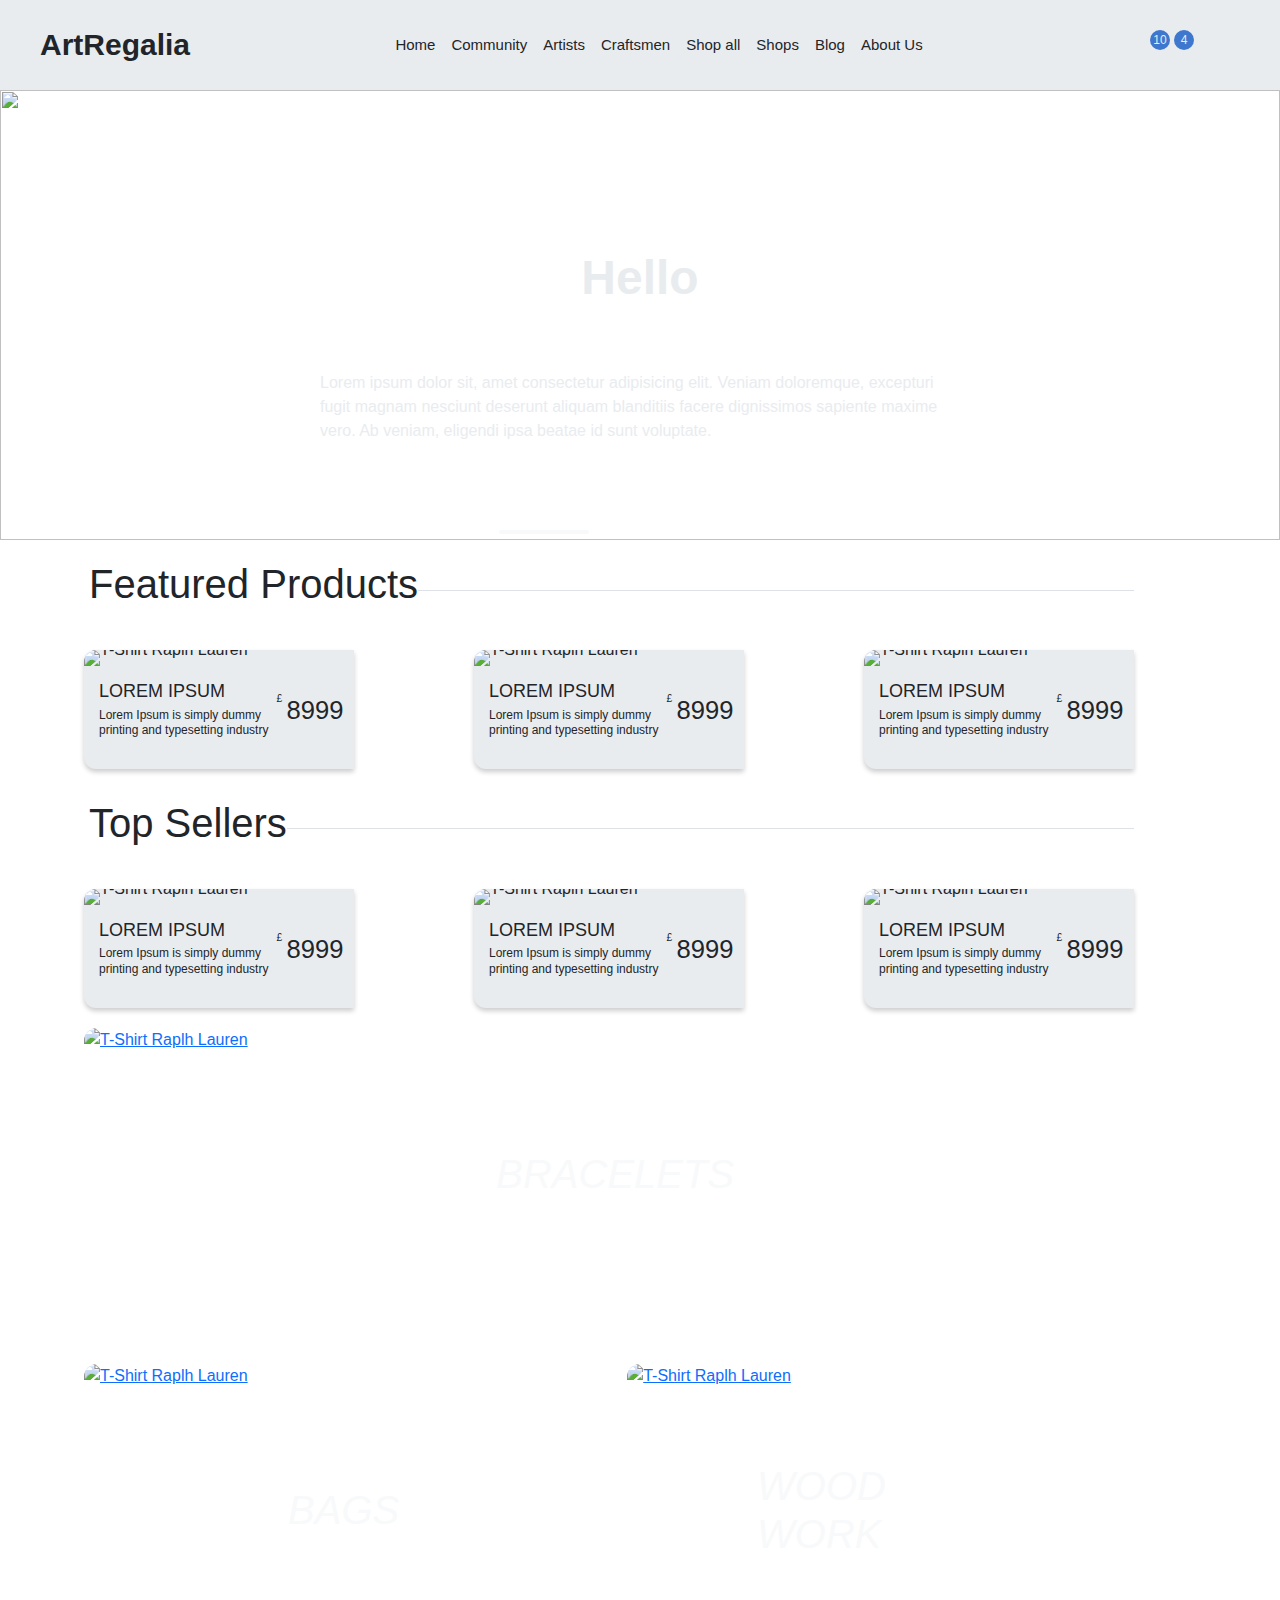
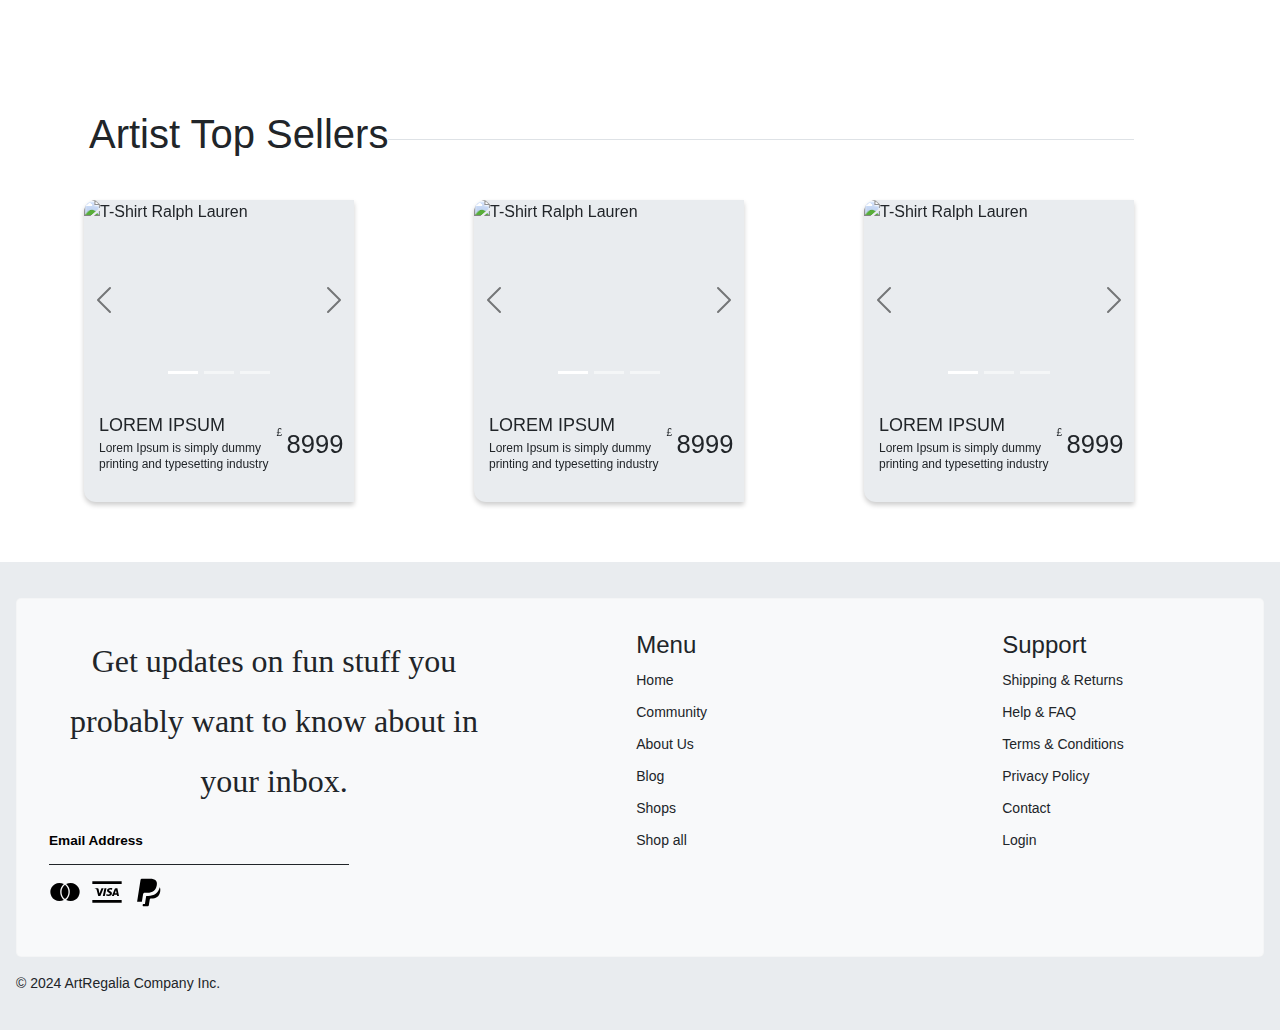
==== commit 29c958fa: "Merge branch 'master' of https://github.com/HadyyAyman/ArtRegalia-Project" ====
--- a/shopall.html
+++ b/shopall.html
@@ -13,7 +13,7 @@
   <link rel="icon" type="image/png" sizes="16x16" href="/favicon_io/favicon-16x16.png">
   <link href="https://cdn.jsdelivr.net/npm/bootstrap@5.3.3/dist/css/bootstrap.min.css" rel="stylesheet"
     integrity="sha384-QWTKZyjpPEjISv5WaRU9OFeRpok6YctnYmDr5pNlyT2bRjXh0JMhjY6hW+ALEwIH" crossorigin="anonymous">
-  <link rel="stylesheet" href="style.css">
+  <link rel="stylesheet" href="./styles/style.css">
 </head>
 
 <body>
@@ -211,7 +211,7 @@
   <!-- =============================== -->
   <!-- products Section -->
   <!-- =============================== -->
-  <main role="main">
+  <main role="shopAll-main">
 
     <div class="container-fluid bg-white">
       <div class="row mx-0">
@@ -866,6 +866,7 @@
       </div>
     </div>
     </div>
+
   </main>
 
   <!-- =============================== -->
@@ -1014,8 +1015,8 @@
       </div>
     </div>
   </footer>
-  <script src="Shopall.js" charset="UTF-8"></script>
   <script src="https://cdn.jsdelivr.net/npm/bootstrap@5.1.3/dist/js/bootstrap.bundle.min.js"></script>
+  <script src="./javascript/Shopall.js" charset="UTF-8"></script>
 </body>
 
 </html>--- a/styles/style.css
+++ b/styles/style.css
@@ -0,0 +1,1873 @@
+:root {
+  --left-bg-color: rgba(73, 80, 87, 0.7);
+  --right-bg-color: rgba(52, 58, 64, 0.7);
+  --left-btn-hover-color: rgba(52, 58, 64);
+  --right-btn-hover-color: rgba(33, 37, 41);
+  --hover-width: 75%;
+  --other-width: 25%;
+  --speed: 1000ms;
+  --transition-1: 0.25s ease;
+  --transition-2: 0.5s ease;
+  --cubic-out: cubic-bezier(0.51, 0.03, 0.64, 0.28);
+  --cubic-in: cubic-bezier(0.33, 0.85, 0.56, 1.02);
+  --color1: #F8F9FA;
+  --color2: #E9ECEF;
+  --color3: #DEE2E6;
+  --color4: #CED4DA;
+  --color5: #ADB5BD;
+  --color6: #6C757D;
+  --color7: #495057;
+  --color8: #343A40;
+  --color9: #212529;
+}
+
+* {
+  box-sizing: border-box;
+  font-family: 'comfortaa', sans-serif;
+}
+
+html {
+  scroll-behavior: smooth;
+}
+
+body {
+  width: 100%;
+  height: 100vh;
+  margin: 0;
+}
+
+.craftart {
+  font-size: 3rem;
+  position: absolute;
+  top: 25%;
+  left: 50%;
+  transform: translateX(-50%);
+  white-space: nowrap;
+  color: #fff;
+}
+
+.show-btn {
+  position: absolute;
+  top: 40%;
+  left: 50%;
+  transform: translateX(-50%);
+  border: #fff solid 0.2rem;
+  font-size: 1rem;
+  font-weight: bold;
+  width: 10rem;
+  padding: 1.0rem;
+  text-decoration: none;
+  color: #fff;
+  display: flex;
+  justify-content: center;
+  align-items: center;
+  text-transform: uppercase;
+}
+
+.split.left .show-btn:hover {
+  background-color: var(--left-btn-hover-color);
+  border-color: var(--left-btn-hover-color);
+}
+
+.split.right .show-btn:hover {
+  background-color: var(--right-btn-hover-color);
+  border-color: var(--right-btn-hover-color);
+}
+
+.split-landing {
+  position: relative;
+  width: 100%;
+  height: 100%;
+  background-color: #333;
+}
+
+.split {
+  position: absolute;
+  width: 50%;
+  height: 100%;
+  overflow: hidden;
+}
+
+.split.left {
+  left: 0;
+  background-image: url('./images/craftart.jpg');
+  background-repeat: no-repeat;
+  background-size: cover;
+}
+
+.split.left::before {
+  content: '';
+  position: absolute;
+  width: 100%;
+  height: 100%;
+  background-color: var(--left-bg-color);
+}
+
+.split.right {
+  right: 0;
+  background-image: url('./images/artist.jpg');
+  background-repeat: no-repeat;
+  background-size: cover;
+}
+
+.split.right::before {
+  content: '';
+  position: absolute;
+  width: 100%;
+  height: 100%;
+  background-color: var(--right-bg-color);
+}
+
+.split.left,
+.split.right,
+.split.left::before,
+.split.right::before {
+  transition: all var(--speed) ease-in-out;
+}
+
+.hover-left .left {
+  width: var(--hover-width);
+}
+
+.hover-left .right {
+  width: var(--other-width);
+}
+
+.hover-right .right {
+  width: var(--hover-width);
+}
+
+.hover-right .left {
+  width: var(--other-width);
+}
+
+@media (max-width: 800px) {
+  h1 {
+    font-size: 2rem;
+    top: 30%;
+  }
+
+  .show-btn {
+    padding: 1.2rem;
+    width: 12rem;
+  }
+}
+
+.scroll-container {
+  display: flex;
+  justify-content: center;
+  align-items: center;
+  position: relative;
+  top: 90%;
+}
+
+.indicator {
+  position: relative;
+  width: 30px;
+  height: 30px;
+  transform: rotate(45deg);
+}
+
+.indicator span {
+  position: absolute;
+  top: 0;
+  left: 0;
+  width: 100%;
+  height: 100%;
+  display: block;
+  box-sizing: border-box;
+  border: none;
+  border-right: 3px solid #333;
+  border-bottom: 3px solid #333;
+  animation: animate 1s linear infinite;
+}
+
+.indicator span:nth-child(1) {
+  top: -30px;
+  left: -30px;
+  animation-delay: 0s;
+}
+
+.indicator span:nth-child(2) {
+  top: -15px;
+  left: -15px;
+  animation-delay: .3s;
+}
+
+.indicator span:nth-child(3) {
+  top: 0px;
+  left: 0px;
+  animation-delay: .6s;
+}
+
+.indicator span:nth-child(4) {
+  top: 15px;
+  left: 15px;
+  animation-delay: .9s;
+}
+
+@keyframes animate {
+
+  0%,
+  100% {
+    border-color: rgba(255, 255, 255, 1);
+    /* Fully opaque white */
+  }
+
+  50% {
+    border-color: rgba(255, 255, 255, 0);
+    /* Fully transparent */
+  }
+}
+
+/* Base Desktop styles */
+
+/* Media query for desktop screens with a min-width of 901px */
+@media (min-width: 1200px) {
+
+  .nav-open-btn,
+  .nav-close-btn,
+  .overlay,
+  .nav-container a.logo {
+    display: none;
+    visibility: hidden;
+  }
+
+  .navbar-item label {
+    display: none;
+  }
+
+  .nav-container {
+    /* position: fixed; */
+    z-index: 99;
+    width: 100%;
+    background: var(--color2);
+    padding: 10px;
+    transition: all .3s ease-in-out;
+  }
+
+  .navbar {
+    background: var(--color2) !important;
+    position: relative;
+    max-width: 1400px;
+    padding: 0px 30px;
+    height: 70px;
+    line-height: 70px;
+    margin: auto;
+    display: flex;
+    align-items: center;
+    justify-content: space-between;
+    transition: all .3s ease-in-out;
+
+  }
+
+  .navbar .nav-logo {
+    color: var(--color9) !important;
+    font-size: 30px;
+    font-weight: 600;
+    text-decoration: none;
+    transition: all .3s ease-in-out;
+  }
+
+  .navbar-list,
+  .nav-action-list,
+  .nav-container .logo {
+    display: inline-flex;
+  }
+
+  .nav-action-list li .nav-action-text,
+  .nav-action-list li data {
+    display: none;
+  }
+
+  .nav-action-list li {
+    list-style-type: none;
+  }
+
+  .navbar-item {
+    list-style-type: none;
+  }
+
+  .navbar-links {
+    color: var(--color9) !important;
+    text-decoration: none;
+    font-size: 15px;
+    font-weight: 500;
+    padding: 9px 15px;
+    border-radius: 5px;
+    transition: all 0.3s ease;
+  }
+
+  .navbar-links:is(:hover, :focus) {
+    color: var(--color6) !important;
+  }
+
+  .navbar-list .drop-menu {
+    position: absolute;
+    background: var(--color1);
+    width: 180px;
+    line-height: 45px;
+    top: 85px;
+    opacity: 0;
+    visibility: hidden;
+    box-shadow: 0 6px 10px rgba(0, 0, 0, 0.15);
+    white-space: nowrap;
+    z-index: 1;
+  }
+
+
+  .nav-action-list .drop-menu {
+    position: absolute;
+    background: var(--color1);
+    width: 150px;
+    line-height: 45px;
+    top: 85px;
+    left: -60px;
+    opacity: 0;
+    visibility: hidden;
+    box-shadow: 0 6px 10px rgba(0, 0, 0, 0.15);
+    white-space: nowrap;
+    z-index: 1;
+  }
+
+  .nav-action-list .drop-menu li {
+    position: relative;
+    right: 35px;
+  }
+
+  .nav-action-list .drop-menu li i {
+    margin-right: 10px;
+  }
+
+  .navbar-list li:hover .drop-menu,
+  .navbar-list li:hover .mega-box {
+    transition: all 0.3s ease;
+    top: 70px;
+    opacity: 1;
+    visibility: visible;
+  }
+
+  .nav-action-list li:hover .drop-menu {
+    transition: all 0.3s ease;
+    top: 40px;
+    opacity: 1;
+    visibility: visible;
+  }
+
+  .navbar-list .drop-menu li,
+  .nav-action-list .drop-menu li {
+    list-style: none;
+  }
+
+  .navbar-list .drop-menu li a,
+  .nav-action-list .drop-menu li a {
+    width: 100%;
+    display: inline-block;
+    padding: 0 0 0 15px;
+    font-size: 14px;
+    font-weight: 400;
+    color: var(--color9);
+    border-radius: 0px;
+    text-decoration: none;
+  }
+
+  .drop-menu li a:hover {
+    color: var(--color6);
+  }
+
+  .navbar-item {
+    position: relative;
+  }
+
+  .dropdown-toggle {
+    display: none;
+  }
+
+  .mega-box {
+    position: absolute;
+    left: 0;
+    width: 100%;
+    padding: 0 30px;
+    top: 85px;
+    opacity: 1;
+    visibility: hidden;
+  }
+
+  .mega-box .content {
+    background: var(--color1);
+    padding: 20px 20px;
+    display: flex;
+    width: 650px;
+    justify-content: space-between;
+    align-items: start;
+    box-shadow: 0 6px 10px rgba(0, 0, 0, 0.15);
+
+  }
+
+  .mega-box .content .row {
+    width: calc(25% + 10px);
+    line-height: 45px;
+  }
+
+  .content .row header {
+    color: var(--color9);
+    font-size: 18px;
+    font-weight: 500;
+  }
+
+  .content .row .mega-links {
+    margin-left: -40px;
+    border-left: 1px solid rgba(108, 117, 125, 0.1);
+  }
+
+  .row .mega-links li {
+    list-style-type: none;
+    padding: 0 20px;
+  }
+
+  .row .mega-links li a {
+    padding: 0 20px;
+    color: var(--color9);
+    font-size: 14px;
+    display: block;
+    text-decoration: none;
+  }
+
+  .row .mega-links li a:hover {
+    color: var(--color6);
+  }
+
+  .nav-action-btn {
+    color: var(--color9);
+    display: flex;
+    align-items: center t;
+    justify-content: center;
+    gap: 10px;
+    width: 100%;
+    padding-block: 10px;
+    transition: var(--transition-1);
+    text-decoration: none;
+    font-size: 14px;
+    border: none;
+    position: relative;
+  }
+
+  /* ======================= */
+  /* SEARCH STYLES           */
+  /* ======================= */
+  /* #searchOverlay {
+    position: fixed;
+    top: 0;
+    left: 0;
+    width: 100%;
+    height: 100%;
+    background-color: rgba(0, 0, 0, 0.5);
+    display: flex;
+    align-items: center;
+    justify-content: center;
+    z-index: 1000;
+    color: var(--color9);
+  }
+
+  .searchContent {
+    background: rgba(0, 0, 0, 0.5);
+    padding: 20px;
+    border-radius: 5px;
+    display: flex;
+    flex-direction: column;
+    gap: 10px;
+    color: var(--color9);
+    width: 350px;
+    height: 185px;
+  }
+
+  #searchInput {
+    color: var(--color1);
+  }
+
+  #closeButton {
+    align-self: flex-end;
+    cursor: pointer;
+    background: none;
+    border: none;
+    font-size: 20px;
+    color: var(--color1);
+  }
+
+  .res-btn {
+    display: flex;
+    align-items: center;
+    justify-content: center;
+    width: 100%;
+    background-color: transparent;
+    border: none;
+    font-size: 16px;
+    color: var(--color1);
+    padding-block: 10px;
+  }
+
+  .res-btn:hover {
+    border: 2px solid var(--color1);
+    border-radius: 5px;
+    cursor: pointer;
+  } */
+
+
+  .icon-badge-btn {
+    position: absolute;
+    top: -5px;
+    right: -2px;
+    width: 20px;
+    height: 20px;
+    font-size: 12px;
+    color: var(--color2);
+    background-color: rgb(62, 119, 206);
+    border-radius: 50%;
+    display: flex;
+    justify-content: center;
+    align-items: center;
+    transition: cubic-bezier(0.165, 0.84, 0.44, 1);
+    transform: translateY(0);
+  }
+
+  .nav-action-btn:hover .icon-badge-btn {
+    transform: translateY(-3px);
+  }
+
+  .nav-action-list li button {
+    display: flex;
+    background-color: var(--color2);
+    cursor: pointer;
+  }
+
+  .nav-action-btn {
+    font-size: 14px;
+    padding: 10px 20px;
+
+  }
+
+  .nav-action-btn:is(:hover, :focus) {
+    color: var(--color6);
+
+  }
+
+  .nav-action-btn i {
+    font-size: 16px;
+  }
+
+  .side-profile a.desk,
+  .side-profile label {
+    display: none;
+  }
+
+  .side-profile i.desk {
+    color: var(--color9);
+    display: flex;
+    align-items: center;
+    justify-content: center;
+    gap: 10px;
+    width: 100%;
+    transition: var(--transition-1);
+    text-decoration: none;
+    font-size: 16px;
+    border: none;
+    cursor: pointer;
+    padding: 10px 20px;
+    position: relative;
+    top: 1px;
+  }
+
+  .side-profile i.desk:is(:hover, :focus) {
+    color: var(--color6);
+  }
+
+  /* ======================= */
+  /* Main Styling */
+  /* ======================= */
+
+  .home-main {
+    min-height: 500px;
+    /* Adjust based on your typical content height */
+    padding-top: 20px;
+    max-width: 100%;
+    overflow: hidden;
+  }
+
+  /* ======================= */
+  /* problem Section Styling */
+  /* ======================= */
+  .Grid-problem-Container {
+    display: grid;
+    grid-template-columns: 1fr 1fr;
+    justify-content: center;
+    align-items: center;
+  }
+
+  .Grid-problem-Container .trans-ground {
+    background: transparent;
+    height: 500px;
+    align-self: center;
+  }
+
+  .Grid-problem-Container .grid-item {
+    width: 100%;
+  }
+
+  .Grid-problem-Container .grid-item p {
+    text-align: start;
+
+  }
+
+  .grid-item .fa-solid.fa-gears {
+    font-size: 15rem;
+    /* float: left; */
+  }
+
+
+
+  /* ======================= */
+  /* Benefit Section Styling */
+  /* ======================= */
+
+  .Benefit-container {
+    /* width: 1500px; */
+    margin: 40px;
+    padding: 20px;
+    background-color: rgba(52, 58, 64, 0.1);
+    border-radius: 20px;
+  }
+
+  .Benefit-container .Benefit {
+    color: var(--color9);
+    font-size: 48px;
+    font-weight: bold;
+    text-align: center;
+  }
+
+  .Benefit-container .artisans {
+    color: var(--color9);
+    font-size: 32px;
+    font-weight: bold;
+    text-align: center;
+  }
+
+  .Benefit-container p {
+    color: var(--color9);
+    font-size: 16px;
+  }
+
+  .Grid-Container {
+    display: grid;
+    grid-template-columns: 1fr 1fr 1fr;
+    gap: 20px;
+  }
+
+  .grid-item {
+    /* width: 450px; */
+    height: 100%;
+    text-align: center;
+    place-self: center;
+    background-color: var(--color1);
+    border-radius: 12px;
+    padding: 10px;
+  }
+
+  .grid-item i {
+    font-size: 48px;
+    margin-top: 30px;
+    color: var(--color9);
+  }
+
+  .grid-item h3 {
+    font-size: 24px;
+    font-weight: 700;
+    color: var(--color9);
+    white-space: nowrap;
+  }
+
+  .grid-item p {
+    font-size: 16px;
+    font-weight: 500;
+    line-height: 25px;
+  }
+
+  .Grid-Container .customers {
+    grid-column: 1 / 4;
+    grid-row: 2 / 2;
+    place-self: center;
+    color: var(--color9);
+    font-size: 32px;
+    font-weight: bold;
+  }
+
+  /* ======================= */
+  /* carousel styling        */
+  /* ======================= */
+
+  .carousel {
+    position: relative;
+    height: 450px;
+    width: 100%;
+    margin: 0 auto;
+    overflow: hidden;
+  }
+
+  .carousel__image {
+    width: 100%;
+    height: 100%;
+    object-fit: cover;
+  }
+
+  .carousel__track-container {
+    /* background: lightgreen; */
+    height: 100%;
+    position: relative;
+  }
+
+  .carousel__track {
+    padding: 0;
+    margin: 0;
+    list-style: none;
+    position: relative;
+    height: 100%;
+    transition: transform .75s ease-in;
+  }
+
+  .carousel__slide {
+    position: absolute;
+    top: 0;
+    bottom: 0;
+    width: 100%;
+  }
+
+  .carousel__slide h1 {
+    position: absolute;
+    bottom: 50%;
+    left: 50%;
+    transform: translate(-50%);
+    font-size: 3rem;
+    font-weight: 700;
+    color: var(--color2);
+  }
+
+  .carousel__slide p {
+    position: absolute;
+    bottom: 10%;
+    left: 50%;
+    transform: translate(-50%, -50%);
+    text-align: start;
+    font-size: 1.0rem;
+    font-weight: 500;
+    color: var(--color2);
+  }
+
+  .carousel__button {
+    position: absolute;
+    top: 50%;
+    transform: translateY(-50%);
+    background: transparent;
+    border: 0;
+    color: var(--color2);
+    font-size: 34px;
+    cursor: pointer;
+  }
+
+  .caro-right {
+    right: 30px;
+  }
+
+  .caro-left {
+    z-index: 2;
+    left: 30px;
+  }
+
+  .carousel__nav {
+
+    display: flex;
+    justify-content: center;
+    align-items: center;
+    padding: 10px 0;
+    position: relative;
+    bottom: 20px;
+  }
+
+  .carousel__indicator {
+    border: 0;
+    border-radius: 12px;
+    width: 90px;
+    height: 4px;
+    background: rgba(255, 255, 255, .4);
+    margin: 0 3px;
+    cursor: pointer;
+  }
+
+  .carousel__indicator.current-slide {
+    background-color: var(--color1);
+  }
+
+  .is-hidden {
+    display: none;
+  }
+
+  /* ======================= */
+  /* product card styling    */
+  /* ======================= */
+
+  .product-container .headers {
+    grid-column: 1/4;
+    display: flex;
+    justify-content: space-between;
+    align-items: center;
+    margin-left: 65px;
+    margin-top: 20px;
+    text-decoration: none;
+    color: var(--color9);
+    font-size: 1.2rem;
+    white-space: nowrap;
+  }
+
+  .product-container .headers p {
+    width: 900px;
+    margin-right: 60px;
+    margin-top: 20px;
+    border-bottom: 1px solid rgba(0, 0, 0, 0.2);
+  }
+
+  .product img {
+    min-width: 270px;
+    max-width: 270px;
+    height: 200px;
+    border-top-left-radius: 12px;
+  }
+
+  .product figure {
+    margin: 0;
+    line-height: 0;
+  }
+
+  .shopAll-main {
+    max-width: 100%;
+    margin: 20px auto;
+    overflow: hidden;
+  }
+
+  .product-container {
+    display: grid !important;
+    grid-template-columns: 1fr 1fr 1fr !important;
+  }
+
+  .product-container.col-12.col-md-10 {
+    width: 86.5% !important;
+  }
+
+  .product-container.col-12.col-md-5 {
+    width: 43.25% !important;
+  }
+
+  .product {
+    background: var(--color2);
+    max-width: 270px;
+    position: relative;
+    z-index: 15;
+    margin: 10px 60px;
+    box-shadow: 0 3px 5px rgba(0, 0, 0, 0.2);
+    border-bottom-left-radius: 12px;
+    border-top-left-radius: 12px;
+  }
+
+  .product-description {
+    position: relative;
+    z-index: 15;
+    background: var(--color2);
+  }
+
+
+  .info {
+    padding: 15px;
+    color: var(--color9);
+    font-size: 0.75em;
+    width: 75%;
+    float: left;
+
+  }
+
+
+  .info h1 {
+    font-size: 18px;
+    margin: 0 0 5px;
+  }
+
+  .info p {
+    margin-bottom: 15px;
+    line-height: 1.3em;
+  }
+
+  .price {
+    width: 25%;
+    float: left;
+    color: var(--color9);
+    font-size: 1.6em;
+    position: relative;
+    margin-top: 25px;
+  }
+
+  .price::before {
+    content: '£';
+    position: absolute;
+    top: 0;
+    left: -10px;
+    font-size: 0.40em;
+  }
+
+  .product-sidebar {
+    height: 100%;
+    background: var(--color2);
+    width: 40px;
+    position: absolute;
+    top: 0;
+    right: 0;
+    z-index: -1;
+    transition: right 0.3s ease;
+    border-radius: 0 2px 2px 0;
+    border-bottom-right-radius: 12px;
+    border-top-right-radius: 12px;
+  }
+
+
+  .product-sidebar button {
+    border: 0;
+    color: var(--color2);
+    padding: 0.9em;
+    font-size: 0.7em;
+    width: 35px;
+    height: 35px;
+    overflow: hidden;
+    transition: all 0.4s ease;
+    display: inline-flex;
+    justify-content: center;
+    align-items: center;
+    position: relative;
+
+  }
+
+  .product-sidebar button.buy,
+  .product-sidebar button.info,
+  .product-sidebar button.rate,
+  .product-sidebar button.colors,
+  .product-sidebar button.Wishlist {
+    background: transparent;
+
+  }
+
+  .product-sidebar button:hover {
+    width: 115px;
+    background-color: var(--color7);
+    position: relative;
+  }
+
+
+  .product-sidebar button span {
+    opacity: 0;
+    visibility: hidden;
+    white-space: nowrap;
+    margin-left: 20px;
+  }
+
+
+  .product-sidebar button:hover span {
+    opacity: 1;
+    visibility: visible;
+  }
+
+  .product-sidebar button i {
+    font-size: 18px;
+    position: absolute;
+  }
+
+  .product-sidebar button:hover i {
+    font-size: 18px;
+    position: absolute;
+    margin-right: 80px;
+  }
+
+  .product-sidebar button.colors:hover {
+    width: 115px;
+    height: 80px;
+  }
+
+  .product-sidebar button.colors span {
+    margin-left: 40px;
+    white-space: normal;
+  }
+
+  .product-sidebar button.colors .color {
+    padding: 10px;
+    display: inline-block;
+    vertical-align: middle;
+    margin: 0;
+    opacity: 0.7;
+    transition: all 0.3s ease;
+  }
+
+  .product-sidebar button.colors .color:hover {
+    opacity: 1;
+    transform: scale(1.1);
+  }
+
+  .color.black {
+    background: #000;
+    border-bottom: 2px solid #555;
+  }
+
+  .color.white {
+    background: #fff;
+    border-bottom: 2px solid #e5e5e5;
+  }
+
+  .color.red {
+    background: #EA1535;
+    border-bottom: 2px solid #EF566D;
+  }
+
+  .product:hover .product-sidebar {
+    right: -40px;
+    background-color: var(--color8);
+    transition: all .5s ease-in-out;
+  }
+
+  /*=======================*/
+  /*Banner Styling         */
+  /*=======================*/
+  .banner {
+    grid-column: 1/4;
+    width: 100%;
+    margin: 10px 60px;
+    border-radius: 12px;
+  }
+
+  .banner img {
+    width: 100%;
+    height: 300px;
+    object-fit: cover;
+    display: block;
+    transition: transform 0.3s ease-in-out;
+    border-radius: 12px;
+  }
+
+  .product-container .banner .image-container {
+    position: relative;
+    overflow: hidden;
+    border-radius: 12px;
+  }
+
+  .product-container .banner .image-container .image-overlay {
+    position: absolute;
+    top: 0;
+    left: 0;
+    right: 0;
+    bottom: 0;
+    background: rgba(0, 0, 0, 0.3);
+    opacity: 0;
+    transition: opacity 0.3s ease;
+    pointer-events: none;
+
+  }
+
+  .product-container .banner .image-container:hover img {
+    transform: scale(1.1);
+  }
+
+  .product-container .banner .image-container:hover .image-overlay {
+    opacity: 1;
+
+  }
+
+  .image-container .image-text {
+    background: transparent;
+    font-style: italic;
+    text-transform: uppercase;
+    color: var(--color1);
+    position: absolute;
+    top: 50%;
+    left: 50%;
+    transform: translate(-50%, -50%);
+  }
+
+  /* carousel product card images*/
+
+  .carousel.slide {
+    height: auto !important;
+  }
+
+  .carousel-control-prev,
+  .carousel-control-next {
+    filter: invert(100%);
+
+  }
+
+  .carousel-indicators button {
+    background-color: #fff;
+  }
+
+  /* ======================= */
+  /* footer Section Styling  */
+  /* ======================= */
+
+  .newsletter h3 {
+    font-family: "Noto Serif Display", serif;
+    font-size: 2rem;
+    font-weight: 300;
+    text-align: center;
+    width: 450px;
+    line-height: 60px;
+  }
+
+  .layout {
+    display: grid;
+    grid-template-columns: 1fr 1fr 1fr;
+  }
+
+  .layout_item:not(:nth-child(1)) {
+    justify-self: center;
+  }
+
+  .layout_item a {
+    text-decoration: none;
+    color: var(--color9);
+    font-size: 14px;
+    font-weight: 400;
+    transition: 0.3s ease-in;
+    border-bottom: 1px solid transparent;
+    margin-bottom: 0.5rem;
+    display: inline-flex;
+  }
+
+  .layout_item a:hover {
+    border-bottom: 1px solid var(--color9);
+    transition: 0.3s ease-in;
+  }
+
+  .layout_item ul {
+    list-style-type: none;
+    padding: 0;
+  }
+
+  .newsletter button {
+    appearance: none;
+    border: 0;
+    background: transparent;
+    cursor: pointer;
+  }
+
+  .newsletter button i {
+    font-size: 20px;
+  }
+
+  .newsletter button i:hover {
+    font-size: 18px;
+
+  }
+
+  .footer_inner {
+    background: var(--color1);
+    border: 0.1px solid rgba(233, 232, 232, 0.208);
+    border-radius: 5px;
+    padding: 2rem;
+    margin: 1rem 0;
+  }
+
+  .footer {
+    position: relative;
+    display: flex;
+    align-items: center;
+    width: 100%;
+    margin-top: 50px;
+    padding: 20px 0;
+    background-color: var(--color2);
+    clear: both;
+  }
+
+  .footer-container {
+    /* min-width: 1200px; */
+    width: 100%;
+    margin: 0 auto;
+    padding: 0 1rem;
+  }
+
+  form {
+    display: flex;
+    align-items: center;
+    justify-content: space-between;
+    width: max(100%, 300px);
+    border-bottom: 1px solid var(--color9);
+  }
+
+  input {
+    padding: 0.75rem 0;
+    border: none;
+    background: none;
+    font-weight: 500;
+    transition: border 0.3s cubic-bezier(0.215, 0.61, 0.355, 1);
+    border-radius: 0;
+    width: 100%;
+    font-size: 0.85rem;
+    font-weight: bolder;
+  }
+
+  input:is(:hover, :focus) {
+    outline: none;
+  }
+
+  input::placeholder {
+    color: var(--dark);
+  }
+
+  .flex {
+    display: flex;
+    gap: 10px;
+    justify-content: start;
+  }
+
+  .flex li i {
+    font-size: 20px;
+  }
+
+  .layout_item.w-25 i {
+    font-size: 22px;
+  }
+
+  .layout.c-2 {
+    display: flex;
+    justify-content: space-between;
+    width: 100%;
+  }
+
+  .c-nav-tool_list {
+    white-space: nowrap;
+  }
+
+  .footer_copyright {
+    font-size: 14px;
+  }
+
+  ::-webkit-scrollbar {
+    width: 10px;
+  }
+
+  ::-webkit-scrollbar-track {
+    background: var(--color2);
+  }
+
+  ::-webkit-scrollbar-thumb {
+    background: var(--color8);
+  }
+
+  /* .login-page{
+    width: 400px;
+  padding: 8% 0 0;
+  margin: auto;
+  }
+
+  .form {
+    position: relative;
+    z-index: 1;
+    text-align: center;
+    /* position: absolute; */
+ /*   top: 50%;
+    left: 50%;
+    width: 400px;
+    padding: 40px;
+    transform: translate(-50%, -50%);
+    background: #CED4DA;
+    box-sizing: border-box;
+    box-shadow: 0 15px 25px #CED4DA;
+    border-radius: 10px;
+  }
+  
+  .form input {
+    display: block;
+    \
+    margin-bottom: 10px;
+  } */
+}
+
+
+/* =================================== */
+/* MOBILE STYLING  */
+/* =================================== */
+
+@media (max-width: 900px) {
+
+  .navbar-item .desk {
+    display: none;
+  }
+
+  button .icon-badge-btn {
+    display: none;
+    visibility: hidden;
+  }
+
+  .header {
+    background: var(--color2);
+    position: fixed;
+    top: 0;
+    left: 0;
+    width: 100%;
+    transition: var(--transition-1);
+    z-index: 4;
+  }
+
+  .header.active {
+    box-shadow: 0 2px 10px hsla(0, 0%, 0%, 0.1);
+  }
+
+  .header .nav-container {
+    display: flex;
+    justify-content: space-between;
+    max-width: 870px;
+    align-items: center;
+    padding-block: 20px;
+  }
+
+  .nav-container .logo {
+    text-decoration: none;
+    font-size: 34px;
+    color: var(--color9);
+    font-weight: bold;
+    margin-left: 20px;
+  }
+
+  .nav-open-btn {
+    font-size: 20px;
+    background: var(--color8);
+    color: var(--color1);
+    border: none;
+    padding: 8px;
+  }
+
+  .nav-open-btn:is(:hover, :focus) {
+    background: var(--color7);
+  }
+
+  .nav-open-btn i {
+    --i-stroke-width: 40px;
+  }
+
+  .navbar {
+    background: var(--color1);
+    position: fixed;
+    top: 0;
+    left: -280px;
+    width: 100%;
+    max-width: 280px;
+    height: 100%;
+    border-right: 3px solid var(--color4);
+    font-family: 'comfortaa', sans-serif;
+    overflow-y: auto;
+    overscroll-behavior: contain;
+    z-index: 2;
+    visibility: hidden;
+    transition: 0.25s var(--cubic-out);
+  }
+
+  .navbar.active {
+    visibility: visible;
+    transform: translateX(280px);
+    transition: 0.5s var(--cubic-in);
+  }
+
+  .nav-close-btn {
+    color: var(--color1);
+    position: absolute;
+    top: 0;
+    right: 0;
+    padding: 13px;
+    font-size: 20px;
+    transition: var(--transition-1);
+    border: none;
+    background-color: var(--color8);
+  }
+
+  .nav-close-btn i {
+    --i-stroke-width: 55px;
+  }
+
+  .nav-close-btn:is(:hover, :focus) {
+    color: var(--color5);
+  }
+
+  .navbar .nav-logo {
+    background: var(--color8);
+    padding-block: 50px 40px;
+    color: var(--color1);
+    display: block;
+    text-align: center;
+    font-size: 34px;
+    text-decoration: none;
+  }
+
+  .navbar-list {
+    margin: 25px;
+  }
+
+  .navbar-list {
+    padding: 20px;
+    border-bottom: 1px solid var(--color2);
+  }
+
+  .navbar-item {
+    list-style-type: none;
+    font-size: 18px;
+    font-weight: 500;
+    margin-bottom: 30px;
+  }
+
+  .navbar-links {
+    color: var(--color9);
+    padding-block: 10px;
+    transition: var(--transition-1);
+    text-decoration: none;
+
+  }
+
+  .side-profile a.desk,
+  .side-profile i.desk {
+    display: none;
+  }
+
+  .side-profile .navbar-links {
+    color: var(--color9);
+    display: flex;
+    align-items: center;
+    justify-content: center;
+    font-size: 16px;
+    gap: 10px;
+    width: 100px;
+    transition: var(--transition-1);
+    padding-block: 10px;
+
+  }
+
+  .navbar-links:is(:hover, :focus) {
+    color: var(--color6);
+  }
+
+  .nav-action-list>li:first-child {
+    display: none;
+  }
+
+  .nav-action-list li {
+    list-style-type: none;
+  }
+
+  .nav-action-btn {
+    color: var(--color9);
+    display: flex;
+    align-items: center;
+    justify-content: center;
+    gap: 10px;
+    width: 100%;
+    padding-block: 10px;
+    transition: var(--transition-1);
+    text-decoration: none;
+    font-size: 16px;
+    background-color: var(--color1);
+    border: none;
+  }
+
+  .notify-btn {
+    position: relative;
+    right: 5px;
+  }
+
+  .nav-action-badge-notify {
+    position: relative;
+    left: 10px;
+  }
+
+  .nav-action-btn:is(:hover, :focus) {
+    color: var(--color6);
+  }
+
+  .nav-action-btn i {
+    font-size: 20px;
+    /* --i-stroke-width: 25px; */
+  }
+
+  .side-profile i.fa-user {
+    font-size: 20px;
+  }
+
+  .side-profile .profile li i.fa-solid {
+    font-size: 16px;
+    margin-right: 10px;
+  }
+
+  .side-profile .profile {
+    width: 220px;
+  }
+
+  .nav-action-text strong {
+    font-weight: bold;
+    color: var(--color9);
+  }
+
+  .nav-action-badge {
+    margin-left: auto;
+    font-size: 12px;
+    background: var(--color8);
+    color: var(--color2);
+    width: 25px;
+    height: 25px;
+    display: grid;
+    place-items: center;
+    border-radius: 50%;
+  }
+
+  .nav-action-badge-notify {
+    margin-left: auto;
+    font-size: 12px;
+    background: var(--color8);
+    color: var(--color2);
+    width: 25px;
+    height: 25px;
+    display: grid;
+    place-items: center;
+    border-radius: 50%;
+  }
+
+  .overlay {
+    position: fixed;
+    inset: 0;
+    background: hsla(0, 0%, 0%, 0.6);
+    z-index: 1;
+    opacity: 0;
+    pointer-events: none;
+    transition: var(--transition-1);
+  }
+
+
+  .overlay.active {
+    opacity: 1;
+    pointer-events: all;
+  }
+
+  .drop-menu,
+  .mega-box {
+    display: none;
+    background-color: var(--color1);
+    box-shadow: 0 8px 16px 0 rgba(0, 0, 0, 0.2);
+    width: 200px;
+    left: 0;
+  }
+
+  .fa-caret-down {
+    transition: transform 0.4s ease-in-out;
+    transform: rotate(270deg);
+    display: inline-block;
+  }
+
+  .drop-menu li {
+    display: block;
+  }
+
+  .drop-menu li a {
+    color: var(--color9);
+    padding: 12px 16px;
+    text-decoration: none;
+    display: block;
+    transition: background-color .3s ease;
+    font-size: 16px;
+    font-weight: 500;
+    white-space: nowrap;
+  }
+
+  .drop-menu li a:hover {
+    color: var(--color6);
+  }
+
+  /* Show the dropdown menu when the checkbox is checked */
+  .dropdown-toggle:checked+.navbar-links+.mega-box,
+  .dropdown-toggle:checked+.navbar-links+.drop-menu,
+  .dropdown-toggle:checked+.navbar-links+.profile {
+    display: block;
+  }
+
+  #showArtists:checked+label .fa-caret-down,
+  #showMega:checked+label .fa-caret-down,
+  #showProfile:checked+label .fa-caret-down {
+    transform: rotate(360deg);
+    /* Rotate to 360 degrees */
+  }
+
+  /* Extra styling to enhance accessibility and visual interaction */
+  .navbar-item {
+    position: relative;
+  }
+
+  .dropdown-toggle {
+    display: none;
+    /* Hide the checkbox visually but keep it in the flow for functionality */
+  }
+
+  .mega-box .content {
+    padding: 20px;
+    display: block;
+
+  }
+
+  .mega-box .row {
+    display: block;
+  }
+
+  .mega-box header {
+    font-size: 20px;
+    color: var(--color9);
+    padding-bottom: 10px;
+  }
+
+  .mega-links li {
+    list-style-type: none;
+  }
+
+  .mega-links li a {
+    color: var(--color9);
+    padding: 12px 16px;
+    text-decoration: none;
+    display: block;
+    transition: color 0.3s ease;
+    font-size: 16px;
+    font-weight: 500;
+    white-space: nowrap;
+  }
+
+  .mega-links li a:hover {
+    color: var(--color6);
+  }
+
+  #showMega:checked~.mobile-item .fa-caret-down {
+    transform: rotate(360deg);
+  }
+
+  /* Styling for the mega menu to ensure it aligns with site design */
+  .navbar-item {
+    position: relative;
+  }
+
+  .dropdown-toggle {
+    display: none;
+    /* Hide the checkbox visually but keep it functional */
+  }
+
+  ::-webkit-scrollbar {
+    width: 10px;
+  }
+
+  ::-webkit-scrollbar-track {
+    background: var(--color2);
+  }
+
+  ::-webkit-scrollbar-thumb {
+    background: var(--color8);
+  }
+
+  .Benefit-container {
+    width: 100%;
+    margin: 40px auto;
+    padding: 20px;
+    background-color: rgba(52, 58, 64, 0.1);
+    border-radius: 20px;
+  }
+
+  .Benefit-container .Benefit {
+    color: var(--color9);
+    font-size: 48px;
+    font-weight: bold;
+    text-align: center;
+  }
+
+  .Benefit-container .artisans {
+    color: var(--color9);
+    font-size: 32px;
+    font-weight: bold;
+    text-align: center;
+  }
+
+  .Benefit-container p {
+    color: var(--color9);
+    font-size: 16px;
+  }
+
+  .Grid-Container {
+    display: grid;
+    grid-template-columns: 1fr;
+    gap: 20px;
+  }
+
+  .grid-item {
+    width: 450px;
+    height: auto;
+    place-self: center;
+    text-align: center;
+    background-color: var(--color1);
+    border-radius: 12px;
+    padding: 10px;
+  }
+
+  .grid-item i {
+    font-size: 48px;
+    margin-top: 30px;
+    color: var(--color9);
+  }
+
+  .grid-item h3 {
+    font-size: 24px;
+    font-weight: 700;
+    color: var(--color9);
+    white-space: nowrap;
+  }
+
+  .grid-item p {
+    font-size: 16px;
+    font-weight: 500;
+    line-height: 25px;
+  }
+
+  .Grid-Container .customers {
+    grid-column: 1 / 1;
+    place-self: center;
+    color: var(--color9);
+    font-size: 32px;
+    font-weight: bold;
+  }
+
+  .newsletter h3 {
+    font-family: "Noto Serif Display", serif;
+    font-size: 2.3rem;
+    font-weight: 300;
+    text-align: center;
+    width: 450px;
+    line-height: 60px;
+  }
+
+  .layout {
+    display: grid;
+    grid-template-columns: 1fr;
+  }
+
+  .layout_item:not(:nth-child(1)) {
+    justify-self: start;
+  }
+
+  .layout_item a {
+    text-decoration: none;
+    color: var(--color9);
+    font-weight: 400;
+    transition: 0.3s ease-in;
+    border-bottom: 1px solid transparent;
+    margin-bottom: 0.5rem;
+    display: inline-flex;
+  }
+
+  .layout_item a:hover {
+    border-bottom: 1px solid var(--color9);
+    transition: 0.3s ease-in;
+  }
+
+  .layout_item ul {
+    list-style-type: none;
+    padding: 0;
+  }
+
+  .newsletter button {
+    appearance: none;
+    border: 0;
+    background: transparent;
+    cursor: pointer;
+  }
+
+  .newsletter button i {
+    font-size: 22px;
+  }
+
+  .newsletter button i:hover {
+    font-size: 20px;
+
+  }
+
+  .footer_inner {
+    background: var(--color1);
+    backdrop-filter: blur(50px);
+    border: 0.1px solid rgba(233, 232, 232, 0.208);
+    border-radius: 5px;
+    padding: 2rem;
+    margin: 1rem 0;
+  }
+
+  .footer {
+    position: relative;
+    display: flex;
+    align-items: center;
+    background-color: var(--color2);
+  }
+
+  .footer-container {
+    max-width: 1200px;
+    width: 100%;
+    margin: 0 auto;
+    padding: 0 1rem;
+  }
+
+  form {
+    display: flex;
+    align-items: center;
+    justify-content: space-between;
+    width: min(100%, 400px);
+    border-bottom: 1px solid var(--color9);
+  }
+
+  input {
+    padding: 0.75rem 0;
+    border: none;
+    background: none;
+    font-weight: 500;
+    transition: border 0.3s cubic-bezier(0.215, 0.61, 0.355, 1);
+    border-radius: 0;
+    width: 100%;
+    font-size: 1.05rem;
+    font-weight: bolder;
+  }
+
+  input:is(:hover, :focus) {
+    outline: none;
+  }
+
+  input::placeholder {
+    color: var(--dark);
+  }
+
+  .flex {
+    display: flex;
+    gap: 10px;
+    justify-content: space-between;
+  }
+
+  .flex li i {
+    font-size: 28px;
+  }
+
+  .layout_item.w-25 i {
+    font-size: 28px;
+  }
+
+  .layout.c-2 {
+    display: flex;
+    justify-content: space-between;
+    width: 100%;
+  }
+
+
+
+}
+
+
